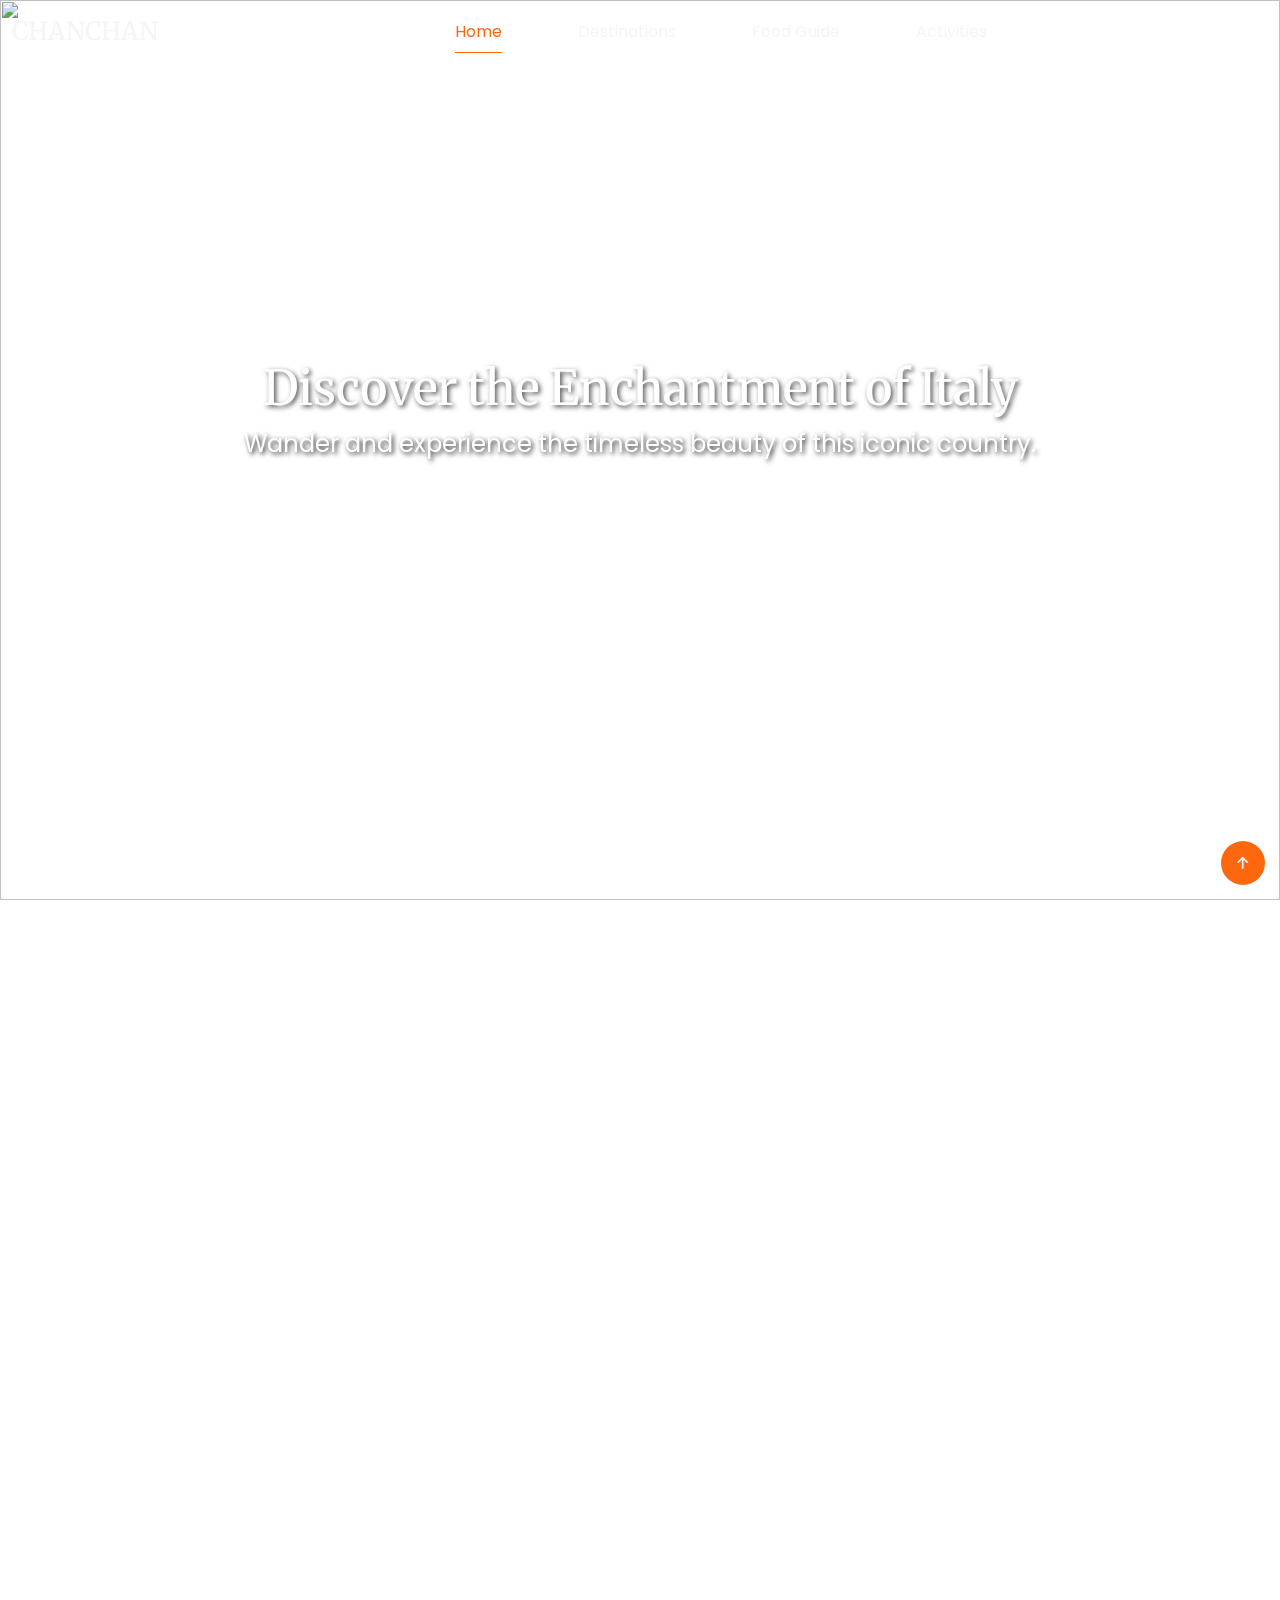
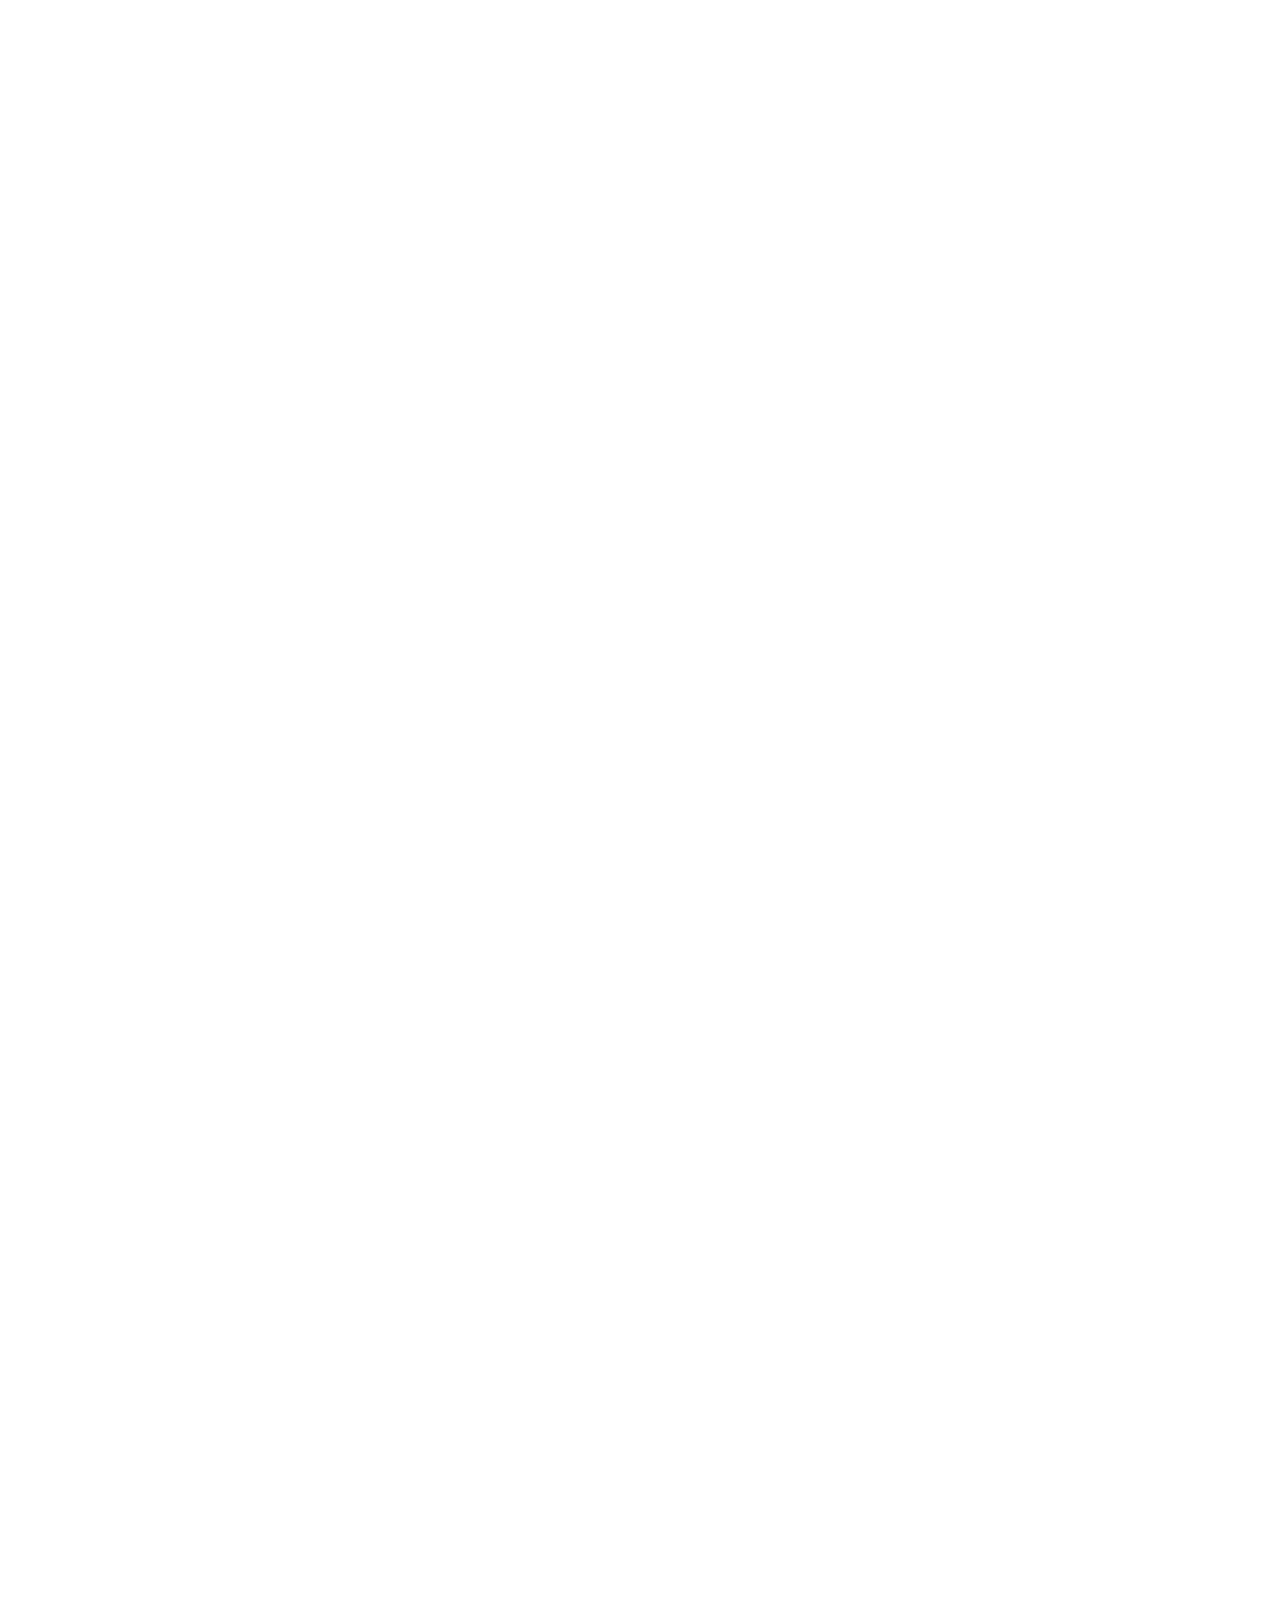
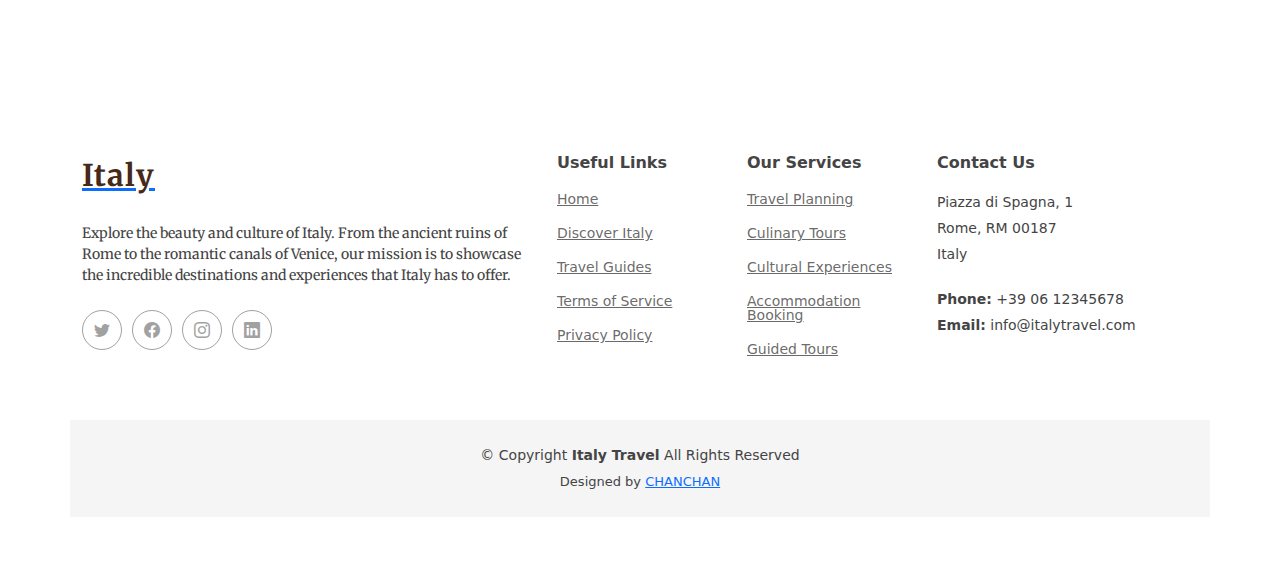
==== index.html @ 45cbcdce "Add files via upload" ====
<html>

<head>
    <meta charset="utf-8">
    <meta http-equiv="X-UA-Compatible" content="IE=edge">
    <title>Italy</title>
    <meta name="viewport" content="width=device-width, initial-scale=1.0">
    <link rel="icon" href="images/icon.png" type="image/x-icon">
    <link href="https://cdn.jsdelivr.net/npm/bootstrap-icons@1.10.5/font/bootstrap-icons.css" rel="stylesheet">
    <link href="https://cdn.jsdelivr.net/npm/bootstrap@5.3.3/dist/css/bootstrap.min.css" rel="stylesheet"
        integrity="sha384-QWTKZyjpPEjISv5WaRU9OFeRpok6YctnYmDr5pNlyT2bRjXh0JMhjY6hW+ALEwIH" crossorigin="anonymous">
    <script src="https://cdn.jsdelivr.net/npm/bootstrap@5.3.3/dist/js/bootstrap.bundle.min.js"
        integrity="sha384-YvpcrYf0tY3lHB60NNkmXc5s9fDVZLESaAA55NDzOxhy9GkcIdslK1eN7N6jIeHz"
        crossorigin="anonymous"></script>
    <link href="style.css" rel="stylesheet">
    <link href="https://cdn.jsdelivr.net/npm/aos@2.3.4/dist/aos.css" rel="stylesheet">
    <script src="https://cdn.jsdelivr.net/npm/aos@2.3.4/dist/aos.js"></script>

</head>

<body>
    <!-- home -->
    <section class="Home" id="Home">
        <div id="carouselExampleIndicators" class="carousel slide" data-aos="fade-in">
            <div class="carousel-indicators">
                <button type="button" data-bs-target="#carouselExampleIndicators" data-bs-slide-to="0" class="active"
                    aria-current="true" aria-label="Slide 1"></button>
                <button type="button" data-bs-target="#carouselExampleIndicators" data-bs-slide-to="1"
                    aria-label="Slide 2"></button>
                <button type="button" data-bs-target="#carouselExampleIndicators" data-bs-slide-to="2"
                    aria-label="Slide 3"></button>
            </div>

            <nav class="navbar navbar-expand-lg navbar-light position-absolute" id="navbar1">
                <div class="container-fluid">
                    <a class="navbar-brand" href="#Home">CHANCHAN</a>
                    <button class="navbar-toggler" onclick="openNav()" id="nav1" type="button" data-bs-toggle="collapse" data-bs-target="#navbarNav"
                        aria-controls="navbarNav" aria-expanded="false" aria-label="Toggle navigation">
                        <span class="navbar-toggler-icon"></span>
                    </button>
                    <div class="collapse navbar-collapse justify-content-center" id="navbarNav">
                        <ul class="navbar-nav">
                            <li class="nav-item">
                                <a class="nav-link active" aria-current="page" href="#Home">Home</a>
                            </li>
                            <li class="nav-item">
                                <a class="nav-link" href="#Destinations">Destinations</a>
                            </li>
                            <li class="nav-item">
                                <a class="nav-link" href="#">Food Guide</a>
                            </li>
                            <li class="nav-item">
                                <a class="nav-link" href="#">Activities</a>
                            </li>
                        </ul>
                    </div>
                </div>
            </nav>

            <div class="carousel-inner">
                <div class="carousel-item active">
                    <img src="images/IMG_1.jpg" class="d-block w-100">
                    <div class="carousel-caption mx-auto">
                        <h1>Discover the Enchantment of Italy</h1>
                        <p>Wander and experience the timeless beauty of this iconic country.</p>
                    </div>
                </div>
                <div class="carousel-item">
                    <img src="images/IMG_2.jpg" class="d-block w-100">
                    <div class="carousel-caption">
                        <h1>Step into History: The Heart of Rome</h1>
                        <p>Explore ancient ruins and immerse yourself in the rich stories of Italy's glorious past.</p>
                    </div>
                </div>
                <div class="carousel-item">
                    <img src="images/IMG_5.jpg" class="d-block w-100">
                    <div class="carousel-caption">
                        <h1>Savor the Flavors of Italy</h1>
                        <p>Italy's iconic waterway offering stunning views of palaces, bridges, and charming architecture.</p>
                    </div>
                </div>
            </div>

            <button class="carousel-control-prev" type="button" data-bs-target="#carouselExampleIndicators"
                data-bs-slide="prev">
                <span class="carousel-control-prev-icon" aria-hidden="true"></span>
                <span class="visually-hidden">Previous</span>
            </button>
            <button class="carousel-control-next" type="button" data-bs-target="#carouselExampleIndicators"
                data-bs-slide="next">
                <span class="carousel-control-next-icon" aria-hidden="true"></span>
                <span class="visually-hidden">Next</span>
            </button>
        </div>
    </section>
    <!-- end home -->
    <!-- about -->
    <section id="about" class="about section my-5" data-aos="fade-up">
        <!-- Section Title -->
        <div class="container section-title">
            <h2>About Us</h2>
            <p>Our commitment to quality and passion for service sets us apart, delivering excellence in all we do.</p>
        </div>

        <div class="container">
            <div class="row gy-4">
                <div class="col-lg-6">
                    <img src="images/slide_1.jpg" class="img-fluid rounded-5" alt="About Us Image">
                </div>
                <div class="col-lg-6 content">
                    <h3>Crafting Exceptional Experiences</h3>
                    <p class="fst-italic">
                        We strive to create memorable experiences by embracing innovation and providing top-quality
                        services.
                    </p>
                    <ul>
                        <li><i class="bi bi-check2-all"></i> <span>Committed to delivering the best service for your
                                needs.</span></li>
                        <li><i class="bi bi-check2-all"></i> <span>Driven by passion, we continuously enhance our
                                offerings.</span></li>
                        <li><i class="bi bi-check2-all"></i> <span>Ensuring satisfaction through our dedicated and
                                personalized approach.</span></li>
                    </ul>
                    <p>
                        With a focus on client satisfaction, we go the extra mile to provide exceptional solutions that
                        exceed expectations.
                    </p>
                </div>
            </div>
        </div>
    </section>
    <!-- End About Section -->
    <!-- destination -->
    <section class="why-us section my-5">
        <div class="container section-title" data-aos="fade-up">
            <h2>Destinations</h2>
            <p>Explore Italy's most captivating destinations, from iconic cities to hidden gems, and discover the beauty
                that awaits at every corner.</p>
        </div>

        <div class="container">

            <div class="row gy-4" data-aos="fade-up" data-aos-delay="100" id="destination">


            </div>

        </div>

    </section>
    <!-- end destination -->
    <!-- service -->
    <section id="services" class="services section light-background my-5">


        <div class="container section-title" data-aos="fade-up">
            <h2>Services</h2>
            <p>Explore Our Services: Discover Italy Like Never Before!</p>
        </div>

        <div class="container">

            <div class="row gy-4" id="services1">

   

            </div>

        </div>
    </section>
    <!--Services Section -->
    <!-- footer -->
    <footer class="footer position-relative light-background">

        <div class="container footer-top">
            <div class="row gy-4">
                <div class="col-lg-5 col-md-12 footer-about">
                    <a href="index.html" class="logo d-flex align-items-center">
                        <span class="sitename">Italy</span>
                    </a>
                    <p>Explore the beauty and culture of Italy. From the ancient ruins of Rome to the romantic canals of
                        Venice, our mission is to showcase the incredible destinations and experiences that Italy has to
                        offer.</p>
                    <div class="social-links d-flex mt-4">
                        <a href="https://twitter.com" target="_blank"><i class="bi bi-twitter"></i></a>
                        <a href="https://facebook.com" target="_blank"><i class="bi bi-facebook"></i></a>
                        <a href="https://instagram.com" target="_blank"><i class="bi bi-instagram"></i></a>
                        <a href="https://linkedin.com" target="_blank"><i class="bi bi-linkedin"></i></a>
                    </div>
                </div>

                <div class="col-lg-2 col-6 footer-links">
                    <h4>Useful Links</h4>
                    <ul>
                        <li><a href="#">Home</a></li>
                        <li><a href="#">Discover Italy</a></li>
                        <li><a href="#">Travel Guides</a></li>
                        <li><a href="#">Terms of Service</a></li>
                        <li><a href="#">Privacy Policy</a></li>
                    </ul>
                </div>

                <div class="col-lg-2 col-6 footer-links">
                    <h4>Our Services</h4>
                    <ul>
                        <li><a href="#">Travel Planning</a></li>
                        <li><a href="#">Culinary Tours</a></li>
                        <li><a href="#">Cultural Experiences</a></li>
                        <li><a href="#">Accommodation Booking</a></li>
                        <li><a href="#">Guided Tours</a></li>
                    </ul>
                </div>

                <div class="col-lg-3 col-md-12 footer-contact text-center text-md-start">
                    <h4>Contact Us</h4>
                    <p>Piazza di Spagna, 1</p>
                    <p>Rome, RM 00187</p>
                    <p>Italy</p>
                    <p class="mt-4"><strong>Phone:</strong> <span>+39 06 12345678</span></p>
                    <p><strong>Email:</strong> <span>info@italytravel.com</span></p>
                </div>

            </div>
        </div>

        <div class="container copyright text-center mt-4">
            <p>© <span>Copyright</span> <strong class="sitename">Italy Travel</strong> <span>All Rights Reserved</span>
            </p>
            <div class="credits">
                Designed by <a href="https://www.facebook.com/tiantiannzz">CHANCHAN</a>
            </div>
        </div>

    </footer>

    <!-- end footer -->
    <a href="#" id="scroll-top" class="scroll-top d-flex align-items-center justify-content-center"><i
            class="bi bi-arrow-up-short"></i></a>

<script src="script.js"></script>
</body>

</html>
---- style.css ----
@import url('https://fonts.googleapis.com/css2?family=Merriweather:ital,wght@0,300;0,400;0,700;0,900;1,300;1,400;1,700;1,900&family=Poppins:wght@300;400;500;600;700&display=swap');

:root {
    --Merriweather: 'Merriweather', serif;
    --Poppins: 'Poppins', sans-serif;
}

body,
html {
    margin: 0;
    padding: 0;
    overflow-x: hidden;
}

.navbar {
    top: 0;
    left: 0;
    width: 100%;
    z-index: 99999;
}

.navbar-brand {
    color: whitesmoke;
    font-family: var(--Merriweather);
    font-size: 25px;
}

.navbar-brand:hover{
  color:#fd680e !important;
}

.nav-item,
.nav-link {
    margin: 0 15px;
    font-family: var(--Poppins);
    color: whitesmoke;
}

.nav-link.active {
    color: #fd680e !important;
    text-decoration: underline;
    text-underline-offset: 15px;
    font-weight: normal;
}

.nav-link:hover {
    color: #fd680e !important;
}

.carousel,
.carousel-inner,
.carousel-item,
.carousel-item img {
    width: 100%;
    height: 100vh;
    object-fit: cover;
}

.carousel-caption {
    position: absolute;
    top: 50%;
    left: 50%;
    bottom: 30%;
    transform: translate(-50%, -50%);
    text-align: center;

    width: 100%;
    padding: 0 15px;
}

.carousel-caption h1 {
    font-size: 3rem;
    color: white;
    text-shadow: 2px 2px 5px rgba(0, 0, 0, 0.7);
    font-family: var(--Merriweather);
}

.carousel-caption p {
    font-size: 1.5rem;
    color: white;
    text-shadow: 2px 2px 5px rgba(0, 0, 0, 0.9);
    font-family: var(--Poppins);
}
@media (max-width: 768px) {
    .carousel-caption h1 {
        font-size: 2rem;
    }

    .carousel-caption p {
        font-size: 1rem;
    }

    .carousel-item {
        height: 70vh;
    }
    .navbar{
      color:#fd680e !important;
    }
    #nav1:hover{
      background-color: #fd680e !important;
    }
}

.h1-bg {
    background-color: #2c3e50;
    width: 100%;
    padding: 2rem 0;
}

.h1-bg h1 {
    color: whitesmoke;
    text-align: center;
    font-size: 2rem;
}

@media (max-width: 768px) {
    .h1-bg h1 {
        font-size: 1.5rem;
    }
}

.about .content h3 {
    font-size: 1.75rem;
    font-weight: 700;
}

.about .content .fst-italic {
    color: color-mix(in srgb, var(--default-color), var(--contrast-color) 50%);
}

.about .content ul {
    list-style: none;
    padding: 0;
}

.about .content ul li {
    padding: 10px 0 0 0;
    display: flex;
}

.about .content ul i {
    color: var(--accent-color);
    margin-right: 0.5rem;
    line-height: 1.2;
    font-size: 1.25rem;
}

.about .content p:last-child {
    margin-bottom: 0;
}

.why-us .card {
    background-color: #ffffff;
    color: #444444;
    box-shadow: 0px 2px 12px rgba(0, 0, 0, 0.1);
    border-radius: 0;
    margin-bottom: 20px;
    border: 0;
    height: 100%;
    position: relative;

}

.why-us .card .img {
    position: relative;
    padding: 0;
    height: 300px;
}

.why-us .img img {
    width: 100%;
    height: 100%;
    object-fit: cover;
}

.why-us .card .icon {
    color: #fd680e;
    background-color: color-mix(in srgb, #fd680e, white 92%);
    border: 4px solid #ffffff;
    width: 72px;
    height: 72px;
    text-align: center;
    position: absolute;
    border-radius: 50%;
    left: calc(50% - 32px);
    bottom: -36px;
    display: flex;
    align-items: center;
    justify-content: center;
    font-size: 28px;
    line-height: 0;
    z-index: 999999;
}

.why-us .card:hover .icon {
    background-color: #fd680e;
    color: #ffff;
}

.why-us .card h2 {
    text-align: center;
    font-weight: 700;
    font-size: 24px;
    padding: 0;
    margin: 50px 0 12px 0;
}

.why-us .card h2 a {
    color: #462918;
}

.why-us .card h2 a:hover {
    color: #fd680e;
}

.why-us .card p {
    font-size: 14px;
    line-height: 24px;
    margin-bottom: 0;
    padding: 0 30px 30px 30px;
}

.section-title {
    text-align: center;
    padding-bottom: 60px;
    position: relative;
}

.section-title h2 {
    font-size: 32px;
    font-weight: 300;
    margin-bottom: 15px;
}

.section-title p {
    margin-bottom: 0;
}

.services .service-item {
    background-color: #ffffff;
    box-shadow: 0px 5px 90px 0px rgba(0, 0, 0, 0.1);
    padding: 60px 30px;
    transition: all ease-in-out 0.3s;
    border-radius: 18px;
    border-bottom: 5px solid #ffffff;
    height: 100%;
}

.services .service-item .icon {
    color: #ffffff;
    background: #fd680e;
    margin: 0;
    width: 64px;
    height: 64px;
    border-radius: 50px;
    display: flex;
    align-items: center;
    justify-content: center;
    margin-bottom: 20px;
    font-size: 28px;
    transition: ease-in-out 0.3s;
}

.services .service-item h3 {
    font-weight: 700;
    margin: 10px 0 15px 0;
    font-size: 22px;
    transition: ease-in-out 0.3s;
    color: #444444;
    ;
}

.services .service-item p {
    line-height: 24px;
    font-size: 14px;
    margin-bottom: 0;
}

@media (min-width: 1365px) {
    .services .service-item:hover {
        transform: translateY(-10px);
        border-color: #fd680e;
    }

    .services .service-item:hover h3 {
        color: #fd680e;
    }
}

.carousel-control-prev:hover .carousel-control-prev-icon,
.carousel-control-next:hover .carousel-control-next-icon {
    filter: invert(54%) sepia(89%) saturate(6463%) hue-rotate(359deg) brightness(99%) contrast(109%);
    transition: all 0.3s ease;
}
.footer {
    color:#444444;
    background-color: #ffffff;
    font-size: 14px;
    padding-bottom: 50px;
    position: relative;
  }
  
  .footer .footer-top {
    padding-top: 50px;
  }
  
  .footer .footer-about .logo {
    margin-bottom: 25px;
  }
  
  .footer .footer-about .logo img {
    max-height: 40px;
    margin-right: 6px;
  }
  
  .footer .footer-about .logo span {
    color: #462918;
    font-size: 30px;
    font-weight: 700;
    letter-spacing: 1px;
    font-family: var(--Merriweather);
  }
  
  .footer .footer-about p {
    font-size: 14px;
    font-family: var(--Merriweather);
  }
  
  .footer .social-links a {
    display: flex;
    align-items: center;
    justify-content: center;
    width: 40px;
    height: 40px;
    border-radius: 50%;
    border: 1px solid color-mix(in srgb, #444444, transparent 50%);
    font-size: 16px;
    color: color-mix(in srgb, #444444, transparent 50%);
    margin-right: 10px;
    transition: 0.3s;
  }
  
  .footer .social-links a:hover {
    color: #fd680e;
    border-color: #fd680e;
  }
  
  .footer h4 {
    font-size: 16px;
    font-weight: bold;
    position: relative;
    padding-bottom: 12px;
  }
  
  .footer .footer-links {
    margin-bottom: 30px;
  }
  
  .footer .footer-links ul {
    list-style: none;
    padding: 0;
    margin: 0;
  }
  
  .footer .footer-links ul i {
    padding-right: 2px;
    font-size: 12px;
    line-height: 0;
  }
  
  .footer .footer-links ul li {
    padding: 10px 0;
    display: flex;
    align-items: center;
  }
  
  .footer .footer-links ul li:first-child {
    padding-top: 0;
  }
  
  .footer .footer-links ul a {
    color: color-mix(in srgb, #444444, transparent 20%);
    display: inline-block;
    line-height: 1;
  }
  
  .footer .footer-links ul a:hover {
    color: #fd680e;
  }
  
  .footer .footer-contact p {
    margin-bottom: 5px;
  }
  
  .footer .copyright {
    padding-top: 25px;
    padding-bottom: 25px;
    background-color: color-mix(in srgb, #444444, transparent 95%);
  }
  
  .footer .copyright p {
    margin-bottom: 0;
  }
  
  .footer .credits {
    margin-top: 6px;
    font-size: 13px;
  }
  .footer .credits a:hover{
    color: #fd680e;
  }
  .scroll-top {
    position: fixed;
    right: 15px;
    bottom: 15px;
    z-index: 99999;
    background-color: #fd680e;
    width: 44px;
    height: 44px;
    border-radius: 50px;
    transition: all 0.4s;
  }
  
  .scroll-top i {
    font-size: 24px;
    color: #ffffff; 
    line-height: 0;
  }
  
  .scroll-top:hover {
    background-color: color-mix(in srgb, #fd680e, transparent 20%);
    color: var(--contrast-color);
  }
  
  .scroll-top.active {
    visibility: visible;
    opacity: 1;
    bottom: 15px;
  }
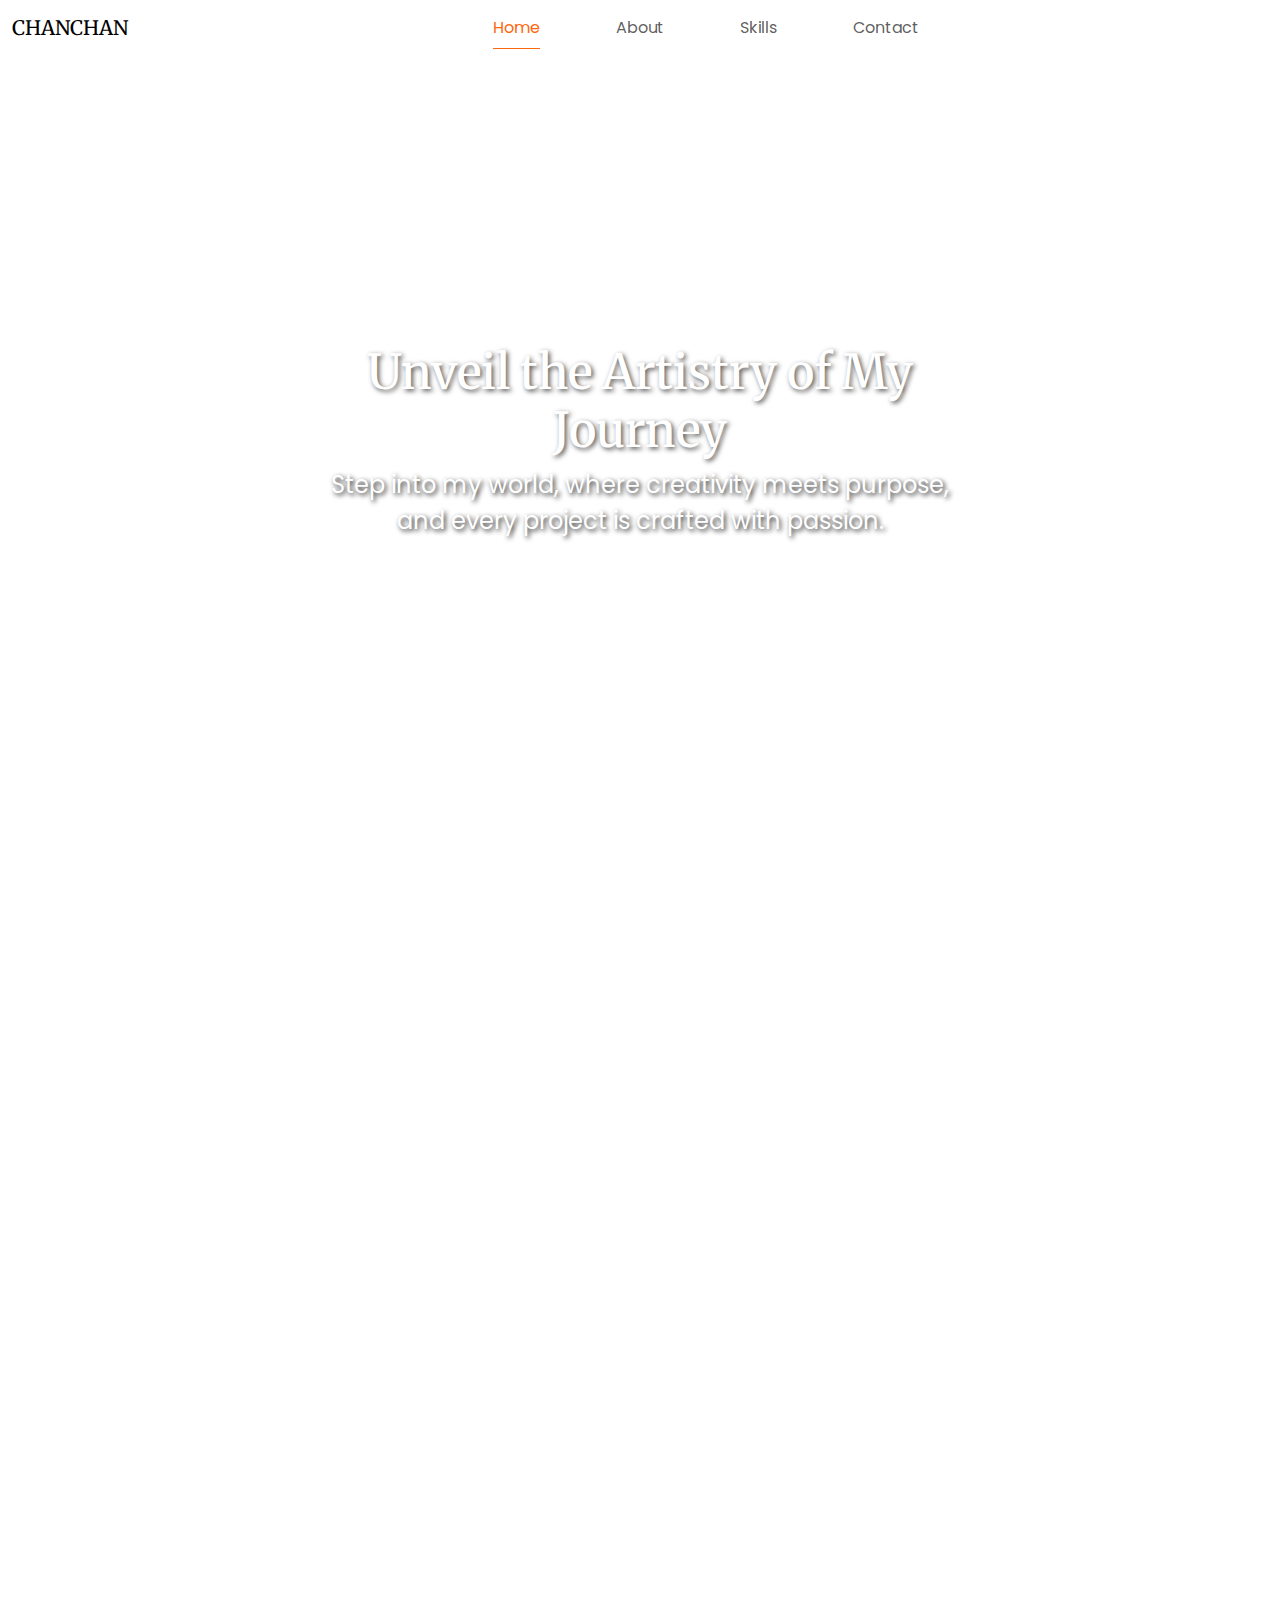
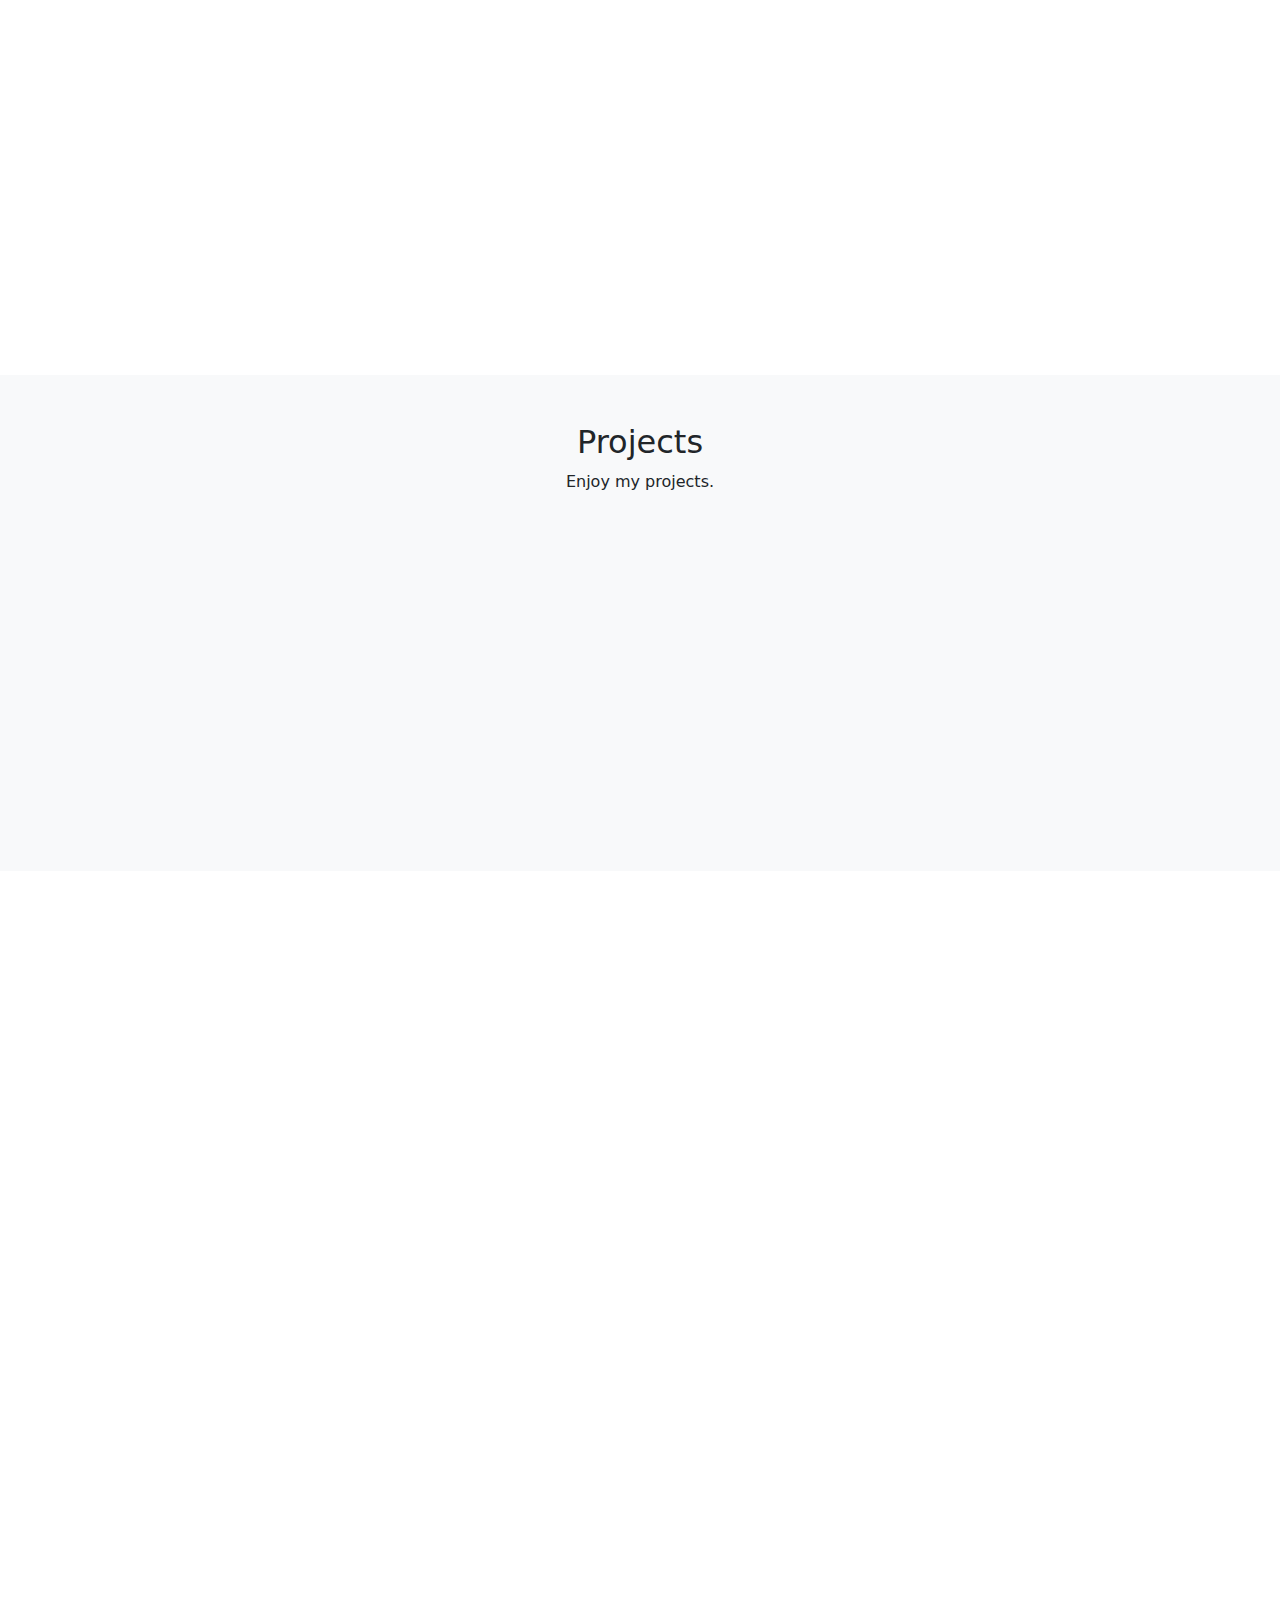
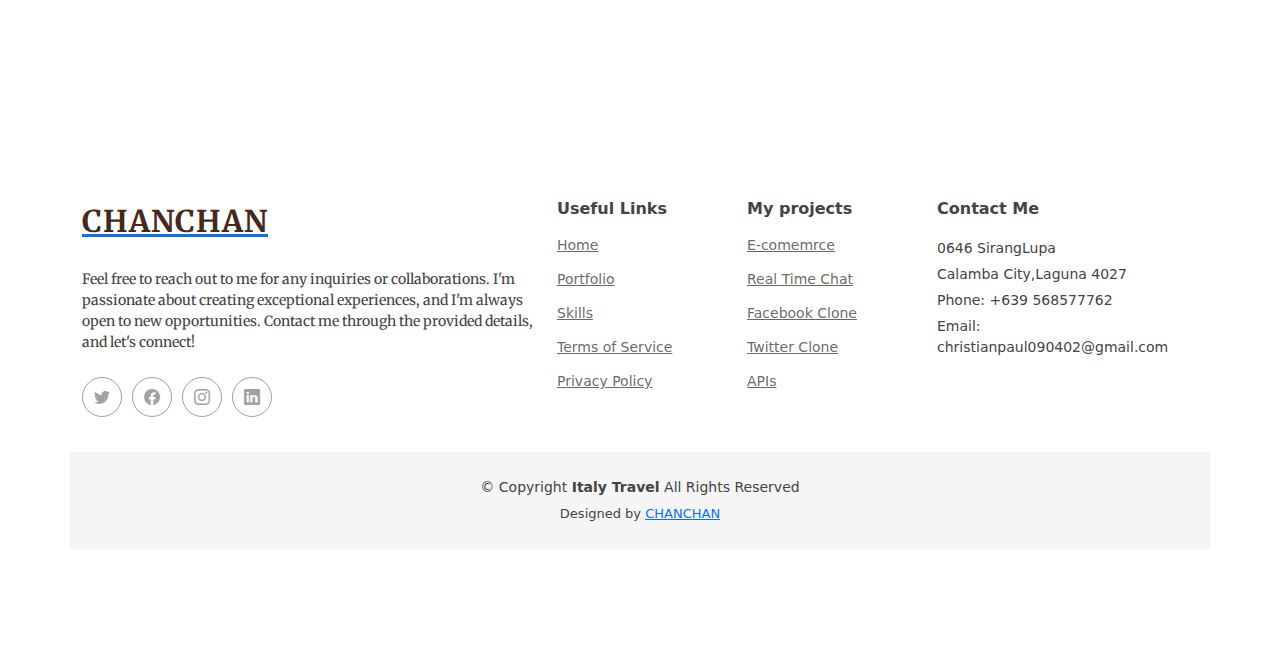
==== commit 6fd7c764: "Update index.html" ====
--- a/index.html
+++ b/index.html
@@ -1,243 +1,628 @@
-<html>
-
-<head>
-    <meta charset="utf-8">
-    <meta http-equiv="X-UA-Compatible" content="IE=edge">
-    <title>Italy</title>
-    <meta name="viewport" content="width=device-width, initial-scale=1.0">
-    <link rel="icon" href="images/icon.png" type="image/x-icon">
-    <link href="https://cdn.jsdelivr.net/npm/bootstrap-icons@1.10.5/font/bootstrap-icons.css" rel="stylesheet">
-    <link href="https://cdn.jsdelivr.net/npm/bootstrap@5.3.3/dist/css/bootstrap.min.css" rel="stylesheet"
-        integrity="sha384-QWTKZyjpPEjISv5WaRU9OFeRpok6YctnYmDr5pNlyT2bRjXh0JMhjY6hW+ALEwIH" crossorigin="anonymous">
-    <script src="https://cdn.jsdelivr.net/npm/bootstrap@5.3.3/dist/js/bootstrap.bundle.min.js"
-        integrity="sha384-YvpcrYf0tY3lHB60NNkmXc5s9fDVZLESaAA55NDzOxhy9GkcIdslK1eN7N6jIeHz"
-        crossorigin="anonymous"></script>
-    <link href="style.css" rel="stylesheet">
-    <link href="https://cdn.jsdelivr.net/npm/aos@2.3.4/dist/aos.css" rel="stylesheet">
-    <script src="https://cdn.jsdelivr.net/npm/aos@2.3.4/dist/aos.js"></script>
-
-</head>
-
-<body>
-    <!-- home -->
-    <section class="Home" id="Home">
-        <div id="carouselExampleIndicators" class="carousel slide" data-aos="fade-in">
-            <div class="carousel-indicators">
-                <button type="button" data-bs-target="#carouselExampleIndicators" data-bs-slide-to="0" class="active"
-                    aria-current="true" aria-label="Slide 1"></button>
-                <button type="button" data-bs-target="#carouselExampleIndicators" data-bs-slide-to="1"
-                    aria-label="Slide 2"></button>
-                <button type="button" data-bs-target="#carouselExampleIndicators" data-bs-slide-to="2"
-                    aria-label="Slide 3"></button>
-            </div>
-
-            <nav class="navbar navbar-expand-lg navbar-light position-absolute" id="navbar1">
-                <div class="container-fluid">
-                    <a class="navbar-brand" href="#Home">CHANCHAN</a>
-                    <button class="navbar-toggler" onclick="openNav()" id="nav1" type="button" data-bs-toggle="collapse" data-bs-target="#navbarNav"
-                        aria-controls="navbarNav" aria-expanded="false" aria-label="Toggle navigation">
-                        <span class="navbar-toggler-icon"></span>
-                    </button>
-                    <div class="collapse navbar-collapse justify-content-center" id="navbarNav">
-                        <ul class="navbar-nav">
-                            <li class="nav-item">
-                                <a class="nav-link active" aria-current="page" href="#Home">Home</a>
-                            </li>
-                            <li class="nav-item">
-                                <a class="nav-link" href="#Destinations">Destinations</a>
-                            </li>
-                            <li class="nav-item">
-                                <a class="nav-link" href="#">Food Guide</a>
-                            </li>
-                            <li class="nav-item">
-                                <a class="nav-link" href="#">Activities</a>
-                            </li>
-                        </ul>
-                    </div>
-                </div>
-            </nav>
-
-            <div class="carousel-inner">
-                <div class="carousel-item active">
-                    <img src="images/IMG_1.jpg" class="d-block w-100">
-                    <div class="carousel-caption mx-auto">
-                        <h1>Discover the Enchantment of Italy</h1>
-                        <p>Wander and experience the timeless beauty of this iconic country.</p>
-                    </div>
-                </div>
-                <div class="carousel-item">
-                    <img src="images/IMG_2.jpg" class="d-block w-100">
-                    <div class="carousel-caption">
-                        <h1>Step into History: The Heart of Rome</h1>
-                        <p>Explore ancient ruins and immerse yourself in the rich stories of Italy's glorious past.</p>
-                    </div>
-                </div>
-                <div class="carousel-item">
-                    <img src="images/IMG_5.jpg" class="d-block w-100">
-                    <div class="carousel-caption">
-                        <h1>Savor the Flavors of Italy</h1>
-                        <p>Italy's iconic waterway offering stunning views of palaces, bridges, and charming architecture.</p>
-                    </div>
-                </div>
-            </div>
-
-            <button class="carousel-control-prev" type="button" data-bs-target="#carouselExampleIndicators"
-                data-bs-slide="prev">
-                <span class="carousel-control-prev-icon" aria-hidden="true"></span>
-                <span class="visually-hidden">Previous</span>
-            </button>
-            <button class="carousel-control-next" type="button" data-bs-target="#carouselExampleIndicators"
-                data-bs-slide="next">
-                <span class="carousel-control-next-icon" aria-hidden="true"></span>
-                <span class="visually-hidden">Next</span>
-            </button>
-        </div>
-    </section>
-    <!-- end home -->
-    <!-- about -->
-    <section id="about" class="about section my-5" data-aos="fade-up">
-        <!-- Section Title -->
-        <div class="container section-title">
-            <h2>About Us</h2>
-            <p>Our commitment to quality and passion for service sets us apart, delivering excellence in all we do.</p>
-        </div>
-
-        <div class="container">
-            <div class="row gy-4">
-                <div class="col-lg-6">
-                    <img src="images/slide_1.jpg" class="img-fluid rounded-5" alt="About Us Image">
-                </div>
-                <div class="col-lg-6 content">
-                    <h3>Crafting Exceptional Experiences</h3>
-                    <p class="fst-italic">
-                        We strive to create memorable experiences by embracing innovation and providing top-quality
-                        services.
-                    </p>
-                    <ul>
-                        <li><i class="bi bi-check2-all"></i> <span>Committed to delivering the best service for your
-                                needs.</span></li>
-                        <li><i class="bi bi-check2-all"></i> <span>Driven by passion, we continuously enhance our
-                                offerings.</span></li>
-                        <li><i class="bi bi-check2-all"></i> <span>Ensuring satisfaction through our dedicated and
-                                personalized approach.</span></li>
-                    </ul>
-                    <p>
-                        With a focus on client satisfaction, we go the extra mile to provide exceptional solutions that
-                        exceed expectations.
-                    </p>
-                </div>
-            </div>
-        </div>
-    </section>
-    <!-- End About Section -->
-    <!-- destination -->
-    <section class="why-us section my-5">
-        <div class="container section-title" data-aos="fade-up">
-            <h2>Destinations</h2>
-            <p>Explore Italy's most captivating destinations, from iconic cities to hidden gems, and discover the beauty
-                that awaits at every corner.</p>
-        </div>
-
-        <div class="container">
-
-            <div class="row gy-4" data-aos="fade-up" data-aos-delay="100" id="destination">
-
-
-            </div>
-
-        </div>
-
-    </section>
-    <!-- end destination -->
-    <!-- service -->
-    <section id="services" class="services section light-background my-5">
-
-
-        <div class="container section-title" data-aos="fade-up">
-            <h2>Services</h2>
-            <p>Explore Our Services: Discover Italy Like Never Before!</p>
-        </div>
-
-        <div class="container">
-
-            <div class="row gy-4" id="services1">
-
-   
-
-            </div>
-
-        </div>
-    </section>
-    <!--Services Section -->
-    <!-- footer -->
-    <footer class="footer position-relative light-background">
-
-        <div class="container footer-top">
-            <div class="row gy-4">
-                <div class="col-lg-5 col-md-12 footer-about">
-                    <a href="index.html" class="logo d-flex align-items-center">
-                        <span class="sitename">Italy</span>
-                    </a>
-                    <p>Explore the beauty and culture of Italy. From the ancient ruins of Rome to the romantic canals of
-                        Venice, our mission is to showcase the incredible destinations and experiences that Italy has to
-                        offer.</p>
-                    <div class="social-links d-flex mt-4">
-                        <a href="https://twitter.com" target="_blank"><i class="bi bi-twitter"></i></a>
-                        <a href="https://facebook.com" target="_blank"><i class="bi bi-facebook"></i></a>
-                        <a href="https://instagram.com" target="_blank"><i class="bi bi-instagram"></i></a>
-                        <a href="https://linkedin.com" target="_blank"><i class="bi bi-linkedin"></i></a>
-                    </div>
-                </div>
-
-                <div class="col-lg-2 col-6 footer-links">
-                    <h4>Useful Links</h4>
-                    <ul>
-                        <li><a href="#">Home</a></li>
-                        <li><a href="#">Discover Italy</a></li>
-                        <li><a href="#">Travel Guides</a></li>
-                        <li><a href="#">Terms of Service</a></li>
-                        <li><a href="#">Privacy Policy</a></li>
-                    </ul>
-                </div>
-
-                <div class="col-lg-2 col-6 footer-links">
-                    <h4>Our Services</h4>
-                    <ul>
-                        <li><a href="#">Travel Planning</a></li>
-                        <li><a href="#">Culinary Tours</a></li>
-                        <li><a href="#">Cultural Experiences</a></li>
-                        <li><a href="#">Accommodation Booking</a></li>
-                        <li><a href="#">Guided Tours</a></li>
-                    </ul>
-                </div>
-
-                <div class="col-lg-3 col-md-12 footer-contact text-center text-md-start">
-                    <h4>Contact Us</h4>
-                    <p>Piazza di Spagna, 1</p>
-                    <p>Rome, RM 00187</p>
-                    <p>Italy</p>
-                    <p class="mt-4"><strong>Phone:</strong> <span>+39 06 12345678</span></p>
-                    <p><strong>Email:</strong> <span>info@italytravel.com</span></p>
-                </div>
-
-            </div>
-        </div>
-
-        <div class="container copyright text-center mt-4">
-            <p>© <span>Copyright</span> <strong class="sitename">Italy Travel</strong> <span>All Rights Reserved</span>
-            </p>
-            <div class="credits">
-                Designed by <a href="https://www.facebook.com/tiantiannzz">CHANCHAN</a>
-            </div>
-        </div>
-
-    </footer>
-
-    <!-- end footer -->
-    <a href="#" id="scroll-top" class="scroll-top d-flex align-items-center justify-content-center"><i
-            class="bi bi-arrow-up-short"></i></a>
-
-<script src="script.js"></script>
-</body>
-
-</html>+<html>
+
+<head>
+  <meta charset="utf-8">
+  <meta http-equiv="X-UA-Compatible" content="IE=edge">
+  <title>CHANCHAN Portfolio</title>
+  <meta name="viewport" content="width=device-width, initial-scale=1.0">
+  <link rel="icon" href="images/favicon.ico" type="image/x-icon">
+  <link href="https://cdn.jsdelivr.net/npm/bootstrap-icons@1.10.5/font/bootstrap-icons.css" rel="stylesheet">
+  <link href="https://cdn.jsdelivr.net/npm/bootstrap@5.3.3/dist/css/bootstrap.min.css" rel="stylesheet"
+    integrity="sha384-QWTKZyjpPEjISv5WaRU9OFeRpok6YctnYmDr5pNlyT2bRjXh0JMhjY6hW+ALEwIH" crossorigin="anonymous">
+  <script src="https://cdn.jsdelivr.net/npm/bootstrap@5.3.3/dist/js/bootstrap.bundle.min.js"
+    integrity="sha384-YvpcrYf0tY3lHB60NNkmXc5s9fDVZLESaAA55NDzOxhy9GkcIdslK1eN7N6jIeHz"
+    crossorigin="anonymous"></script>
+  <link href="style.css" rel="stylesheet">
+  <link href="https://cdn.jsdelivr.net/npm/aos@2.3.4/dist/aos.css" rel="stylesheet">
+  <script src="https://cdn.jsdelivr.net/npm/aos@2.3.4/dist/aos.js"></script>
+
+  <style>
+    @import url('https://fonts.googleapis.com/css2?family=Merriweather:ital,wght@0,300;0,400;0,700;0,900;1,300;1,400;1,700;1,900&family=Poppins:wght@300;400;500;600;700&display=swap');
+
+    :root {
+      --Merriweather: 'Merriweather', serif;
+      --Poppins: 'Poppins', sans-serif;
+    }
+
+    body,
+    html {
+      margin: 0;
+      padding: 0;
+      overflow-x: hidden;
+    }
+
+    .navbar {
+      top: 0;
+      left: 0;
+      width: 100%;
+      z-index: 99999;
+    }
+
+    .navbar-brand {
+      color: whitesmoke;
+      font-family: var(--Merriweather);
+      font-size: 25px;
+    }
+
+    .navbar-brand:hover {
+      color: #fd680e !important;
+    }
+
+    .nav-item,
+    .nav-link {
+      margin: 0 15px;
+      font-family: var(--Poppins);
+      color: whitesmoke;
+    }
+
+    .nav-link.active {
+      color: #fd680e !important;
+      text-decoration: underline;
+      text-underline-offset: 15px;
+      font-weight: normal;
+    }
+
+    .nav-link:hover {
+      color: #fd680e !important;
+    }
+
+    .background-section {
+      width: 100%;
+      height: 100vh;
+      background: url('images/IMG_1.jpg') no-repeat center center/cover;
+      position: relative;
+    }
+
+    .background-caption {
+      position: absolute;
+      top: 50%;
+      left: 50%;
+      transform: translate(-50%, -50%);
+      text-align: center;
+    }
+
+    .background-caption h1 {
+      font-size: 3rem;
+      color: white;
+      text-shadow: 2px 2px 5px rgba(0, 0, 0, 0.7);
+      font-family: var(--Merriweather);
+    }
+
+    .background-caption p {
+      font-size: 1.5rem;
+      color: white;
+      text-shadow: 2px 2px 5px rgba(0, 0, 0, 0.9);
+      font-family: var(--Poppins);
+    }
+
+    @media (max-width: 768px) {
+      .background-caption h1 {
+        font-size: 1.3rem;
+      }
+
+      .background-caption p {
+        font-size: 0.8rem;
+      }
+
+      .navbar {
+        color: #fd680e !important;
+      }
+
+      #nav1:hover {
+        background-color: #2c3e50;
+        border: none;
+      }
+    }
+
+    .h1-bg {
+      background-color: #2c3e50;
+      width: 100%;
+      padding: 2rem 0;
+    }
+
+    .h1-bg h1 {
+      color: whitesmoke;
+      text-align: center;
+      font-size: 2rem;
+    }
+
+    @media (max-width: 768px) {
+      .h1-bg h1 {
+        font-size: 1.5rem;
+      }
+    }
+
+    .portfolio .portfolio-filters {
+      padding: 0;
+      margin: 0 auto 20px auto;
+      list-style: none;
+      text-align: center;
+    }
+
+    .portfolio .portfolio-filters li {
+      cursor: pointer;
+      display: inline-block;
+      padding: 0;
+      font-size: 18px;
+      font-weight: 500;
+      margin: 0 10px;
+      line-height: 1;
+      margin-bottom: 5px;
+      transition: all 0.3s ease-in-out;
+    }
+
+    .portfolio .portfolio-filters li:hover,
+    .portfolio .portfolio-filters li.filter-active {
+      color: #b8a07e;
+    }
+
+    .portfolio .portfolio-filters li:first-child {
+      margin-left: 0;
+    }
+
+    .portfolio .portfolio-filters li:last-child {
+      margin-right: 0;
+    }
+
+    @media (max-width: 575px) {
+      .portfolio .portfolio-filters li {
+        font-size: 14px;
+        margin: 0 5px;
+      }
+    }
+
+    .portfolio .portfolio-content {
+      position: relative;
+      overflow: hidden;
+    }
+
+    .portfolio .portfolio-content img {
+      transition: 0.3s;
+    }
+
+    .portfolio .portfolio-content .portfolio-info {
+      opacity: 0;
+      position: absolute;
+      inset: 0;
+      z-index: 3;
+      transition: all ease-in-out 0.3s;
+      background: rgba(0, 0, 0, 0.6);
+      padding: 15px;
+    }
+
+    .portfolio .portfolio-content .portfolio-info h4 {
+      font-size: 14px;
+      padding: 5px 10px;
+      font-weight: 400;
+      color: #ffffff;
+      display: inline-block;
+      background-color: #b8a07e;
+    }
+
+    .portfolio .portfolio-content .portfolio-info p {
+      position: absolute;
+      bottom: 10px;
+      text-align: center;
+      display: inline-block;
+      left: 0;
+      right: 0;
+      font-size: 16px;
+      font-weight: 600;
+      color: rgba(255, 255, 255, 0.8);
+    }
+
+    .portfolio .portfolio-content .portfolio-info .preview-link,
+    .portfolio .portfolio-content .portfolio-info .details-link {
+      position: absolute;
+      left: calc(50% - 40px);
+      font-size: 26px;
+      top: calc(50% - 14px);
+      color: #fff;
+      transition: 0.3s;
+      line-height: 1.2;
+    }
+
+    .portfolio .portfolio-content .portfolio-info .preview-link:hover,
+    .portfolio .portfolio-content .portfolio-info .details-link:hover {
+      color: #b8a07e;
+    }
+
+    .portfolio .portfolio-content .portfolio-info .details-link {
+      left: 50%;
+      font-size: 34px;
+      line-height: 0;
+    }
+
+    .portfolio .portfolio-content:hover .portfolio-info {
+      opacity: 1;
+    }
+
+    .portfolio .portfolio-content:hover img {
+      transform: scale(1.1);
+    }
+  </style>
+</head>
+
+<body>
+  <!-- Home section with static background -->
+  <section class="Home" id="Home">
+    <div class="background-section">
+      <nav class="navbar navbar-expand-lg navbar-light position-absolute" id="navbar1">
+        <div class="container-fluid">
+          <a class="navbar-brand" href="#Home">CHANCHAN</a>
+          <button class="navbar-toggler" onclick="openNav()" id="nav1" type="button" data-bs-toggle="collapse"
+            data-bs-target="#navbarNav" aria-controls="navbarNav" aria-expanded="false" aria-label="Toggle navigation">
+            <span class="navbar-toggler-icon"></span>
+          </button>
+          <div class="collapse navbar-collapse justify-content-center" id="navbarNav">
+            <ul class="navbar-nav">
+              <li class="nav-item">
+                <a class="nav-link active" aria-current="page" href="#Home">Home</a>
+              </li>
+              <li class="nav-item">
+                <a class="nav-link" href="#about">About</a>
+              </li>
+              <li class="nav-item">
+                <a class="nav-link" href="#skills">Skills</a>
+              </li>
+              <li class="nav-item">
+                <a class="nav-link" href="#contact">Contact</a>
+              </li>
+            </ul>
+          </div>
+        </div>
+      </nav>
+
+     <div class="background-caption mx-auto">
+        <h1>Unveil the Artistry of My Journey</h1>
+        <p>Step into my world, where creativity meets purpose, and every project is crafted with passion.</p>
+    </div>
+
+    </div>
+  </section>
+  <!-- about -->
+
+  <!-- About Section -->
+  <section id="about" class="about section bg-light p-5" data-aos="fade-up" data-aos-delay="100">
+    <div class="container text-center py-5">
+      <h2>About</h2>
+      <p>Driven by curiosity and creativity, I bring unique perspectives and dedicated solutions to each project I take on.</p>
+    </div>
+
+    <div class="container">
+      <div class="row gy-4 justify-content-center">
+        <div class="col-lg-4 text-center">
+          <img src="images/chanchannnnn.jpg" class="img-fluid rounded-circle shadow-sm" alt="Profile"
+            style="max-width: 250px;">
+        </div>
+        <div class="col-lg-8">
+          <h2 class="fw-bold">UI/UX Designer &amp; Web Developer.</h2>
+          <p class="fst-italic py-3">>Passionate about innovation and design, I strive to blend creativity with impact in everything I do.</p>
+          <div class="row">
+            <div class="col-lg-6">
+              <ul class="list-unstyled">
+                <li><i class="bi bi-chevron-right text-primary"></i> <strong>Birthday:</strong> <span>4 September 2002
+                  </span></li>
+                <li><i class="bi bi-chevron-right text-primary"></i> <strong>Website:</strong>
+                  <span>chanchan.elementfx.com</span>
+                </li>
+                <li><i class="bi bi-chevron-right text-primary"></i> <strong>Phone:</strong> <span>+639 568577762</span>
+                </li>
+                <li><i class="bi bi-chevron-right text-primary"></i> <strong>City:</strong> <span>Calamba City,
+                    Laguna</span></li>
+              </ul>
+            </div>
+            <div class="col-lg-6">
+              <ul class="list-unstyled">
+                <li><i class="bi bi-chevron-right text-primary"></i> <strong>Age:</strong> <span>22</span></li>
+                <li><i class="bi bi-chevron-right text-primary"></i> <strong>Degree:</strong> <span>N/a</span></li>
+                <li><i class="bi bi-chevron-right text-primary"></i> <strong>Email:</strong>
+                  <span>christianpaul090402@gmail.com</span>
+                </li>
+                <li><i class="bi bi-chevron-right text-primary"></i> <strong>Dream Job:</strong> <span>Web
+                    Developer</span></li>
+              </ul>
+            </div>
+          </div>
+          <p class="py-3">Crafting digital experiences, one line of code at a time.</p>
+        </div>
+      </div>
+    </div>
+  </section>
+
+  <!-- Skills Section -->
+  <section id="skills" class="skills section p-5" data-aos="fade-up">
+    <div class="container text-center py-5">
+      <h2>Skills</h2>
+      <p>Passionate web developer with a focus on creating responsive, user-friendly websites. Skilled in front-end and
+        back-end technologies, I bring ideas to life through clean, efficient code and a keen eye for design.</p>
+    </div>
+
+    <div class="container">
+      <div class="row gy-4">
+        <div class="col-lg-6">
+          <div class="mb-3" data-aos="fade-up" data-aos-delay="100">
+            <div class="d-flex justify-content-between">
+              <span>HTML</span>
+              <span>100%</span>
+            </div>
+            <div class="progress">
+              <div class="progress-bar bg-warning" role="progressbar" style="width: 100%;" aria-valuenow="100"
+                aria-valuemin="0" aria-valuemax="100"></div>
+            </div>
+          </div>
+
+          <div class="mb-3" data-aos="fade-up" data-aos-delay="200">
+            <div class="d-flex justify-content-between">
+              <span>CSS</span>
+              <span>90%</span>
+            </div>
+            <div class="progress">
+              <div class="progress-bar bg-warning" role="progressbar" style="width: 90%;" aria-valuenow="90"
+                aria-valuemin="0" aria-valuemax="100"></div>
+            </div>
+          </div>
+
+          <div class="mb-3" data-aos="fade-up" data-aos-delay="300">
+            <div class="d-flex justify-content-between">
+              <span>JavaScript</span>
+              <span>75%</span>
+            </div>
+            <div class="progress">
+              <div class="progress-bar bg-warning" role="progressbar" style="width: 75%;" aria-valuenow="75"
+                aria-valuemin="0" aria-valuemax="100"></div>
+            </div>
+          </div>
+        </div>
+
+        <div class="col-lg-6">
+          <div class="mb-3" data-aos="fade-up" data-aos-delay="400">
+            <div class="d-flex justify-content-between">
+              <span>PHP</span>
+              <span>80%</span>
+            </div>
+            <div class="progress">
+              <div class="progress-bar bg-warning" role="progressbar" style="width: 80%;" aria-valuenow="80"
+                aria-valuemin="0" aria-valuemax="100"></div>
+            </div>
+          </div>
+
+          <div class="mb-3" data-aos="fade-up" data-aos-delay="500">
+            <div class="d-flex justify-content-between">
+              <span>WordPress/CMS</span>
+              <span>90%</span>
+            </div>
+            <div class="progress">
+              <div class="progress-bar bg-warning" role="progressbar" style="width: 90%;" aria-valuenow="90"
+                aria-valuemin="0" aria-valuemax="100"></div>
+            </div>
+          </div>
+
+          <div class="mb-3" data-aos="fade-up" data-aos-delay="600">
+            <div class="d-flex justify-content-between">
+              <span>Photoshop</span>
+              <span>55%</span>
+            </div>
+            <div class="progress">
+              <div class="progress-bar bg-warning" role="progressbar" style="width: 55%;" aria-valuenow="55"
+                aria-valuemin="0" aria-valuemax="100"></div>
+            </div>
+          </div>
+        </div>
+      </div>
+    </div>
+
+  </section>
+  <section id="portfolio" class="portfolio section bg-light pb-5">
+
+    <!-- Section Title -->
+    <div class="container text-center py-5">
+      <h2>Projects</h2>
+      <p>Enjoy my projects.</p>
+    </div>
+
+    <div class="container">
+
+      <div class="isotope-layout" data-default-filter="*" data-layout="masonry" data-sort="original-order">
+
+        <ul class="portfolio-filters " data-aos="fade-up" data-aos-delay="100">
+          <li data-filter="*" class="filter-active">All</li>
+          <li data-filter="filter-app">App</li>
+          <li data-filter="filter-web">Web</li>
+          <li data-filter="filter-webapp">Webapp</li>
+        </ul>
+
+        <div class="row gy-4 isotope-container" data-aos="fade-up" data-aos-delay="200" id="row">
+
+
+
+        </div>
+
+      </div>
+
+    </div>
+
+  </section><!-- /Portfolio Section -->
+
+  <!-- Modal -->
+  <div class="modal fade" id="portfolioModal" tabindex="-1" aria-labelledby="portfolioModalLabel" aria-hidden="true">
+    <div class="modal-dialog modal-lg h-100" >
+      <div class="modal-content">
+        <div class="modal-header" id="header">
+        
+        </div>
+        <div class="modal-body mx-auto">
+          <img id="modalImage" src="" style="max-height: 700px;" class="img-fluid mx-auto" alt="Portfolio Image">
+        </div>
+      </div>
+    </div>
+  </div>
+
+  <!-- ito ay contact -->
+  <section id="contact" class="contact section py-5">
+    <!-- Section Title -->
+    <div class="container section-title text-center mb-5" data-aos="fade-up">
+        <h2>Contact</h2>
+        <p>Feel free to reach out to me for any inquiries or collaborations.</p>
+    </div><!-- End Section Title -->
+
+    <div class="container" id="huwaw"  data-aos="fade-up" data-aos-delay="100">
+      <div class="row justify-content-center mb-5" data-aos="fade-up" data-aos-delay="200">
+          <div class="col-lg-4 col-md-6">
+              <div class="info-item d-flex align-items-center">
+                  <i class="bi bi-geo-alt"></i>
+                  <div>
+                      <h6>Address</h6>
+                      <p>0646 Sirang Lupa Calamba City, Laguna</p>
+                  </div>
+              </div>
+          </div>
+
+          <div class="col-lg-4 col-md-6">
+              <div class="info-item d-flex align-items-center">
+                  <i class="bi bi-telephone"></i>
+                  <div>
+                      <h6>Call</h6>
+                      <p>+639  568577762</p>
+                  </div>
+              </div>
+          </div>
+
+          <div class="col-lg-4 col-md-6">
+              <div class="info-item d-flex align-items-center">
+                  <i class="bi bi-envelope"></i>
+                  <div>
+                      <h6>Email</h6>
+                      <p>christianpaul090402@gmail.com</p>
+                  </div>
+              </div>
+          </div>
+      </div>
+
+        <form action="forms/contact.php" method="post" class="php-email-form" data-aos="fade-up" data-aos-delay="300">
+            <div class="row gy-3">
+                <div class="col-md-6">
+                    <input type="text" name="name" class="form-control" placeholder="Your Name" required>
+                </div>
+                <div class="col-md-6">
+                    <input type="email" class="form-control" name="email" placeholder="Your Email" required>
+                </div>
+                <div class="col-md-12">
+                    <input type="text" class="form-control" name="subject" placeholder="Subject" required>
+                </div>
+                <div class="col-md-12">
+                    <textarea class="form-control" name="message" rows="6" placeholder="Message" required></textarea>
+                </div>
+                <div class="col-md-12 text-center">
+
+                    <button type="submit" class="btn btn-primary">Send Message</button>
+                </div>
+            </div>
+        </form><!-- End Contact Form -->
+
+    </div>
+</section>
+  <!-- Footer -->
+  <footer class="footer position-relative light-background my-5 py-5">
+    <div class="container footer-top">
+      <div class="row gy-4">
+        <div class="col-lg-5 col-md-12 footer-about">
+          <a href="index.html" class="logo d-flex align-items-center">
+            <span class="sitename">CHANCHAN</span>
+          </a>
+          <p>Feel free to reach out to me for any inquiries or collaborations. I'm passionate about creating exceptional
+            experiences, and I'm always open to new opportunities. Contact me through the provided details, and let's
+            connect!</p>
+          <div class="social-links d-flex mt-4">
+            <a href="https://twitter.com" target="_blank"><i class="bi bi-twitter"></i></a>
+            <a href="https://facebook.com" target="_blank"><i class="bi bi-facebook"></i></a>
+            <a href="https://instagram.com" target="_blank"><i class="bi bi-instagram"></i></a>
+            <a href="https://linkedin.com" target="_blank"><i class="bi bi-linkedin"></i></a>
+          </div>
+        </div>
+
+        <div class="col-lg-2 col-6 footer-links">
+          <h4>Useful Links</h4>
+          <ul>
+            <li><a href="#">Home</a></li>
+            <li><a href="#">Portfolio</a></li>
+            <li><a href="#">Skills</a></li>
+            <li><a href="#">Terms of Service</a></li>
+            <li><a href="#">Privacy Policy</a></li>
+          </ul>
+        </div>
+
+        <div class="col-lg-2 col-6 footer-links">
+          <h4>My projects</h4>
+          <ul>
+            <li><a href="#">E-comemrce</a></li>
+            <li><a href="#">Real Time Chat </a></li>
+            <li><a href="#">Facebook Clone</a></li>
+            <li><a href="#">Twitter Clone</a></li>
+            <li><a href="#">APIs</a></li>
+          </ul>
+        </div>
+
+        <div class="col-lg-3 col-md-12 footer-contact text-center text-md-start">
+          <h4>Contact Me</h4>
+          <p> 0646 SirangLupa </p>
+          <p>Calamba City,Laguna 4027</p>
+          <p>Phone: +639 568577762</p>
+          <p>Email: christianpaul090402@gmail.com</p>
+        </div>
+        <div class="container copyright text-center mt-4">
+          <p>© <span>Copyright</span> <strong class="sitename">Italy Travel</strong> <span>All Rights Reserved</span>
+          </p>
+          <div class="credits">
+            Designed by <a href="https://www.facebook.com/tiantiannzz">CHANCHAN</a>
+          </div>
+        </div>
+
+  </footer>
+  </div>
+  </div>
+  </footer>
+  <link href="https://cdn.jsdelivr.net/npm/bootstrap@5.3.0-alpha1/dist/css/bootstrap.min.css" rel="stylesheet">
+  <script src="https://cdn.jsdelivr.net/npm/bootstrap@5.3.0-alpha1/dist/js/bootstrap.bundle.min.js"></script>
+
+  <script src="scripts.js"></script>
+  <script>
+    window.history.scrollRestoration = 'manual';
+    document.addEventListener('DOMContentLoaded', function () {
+      window.scrollTo(0, 0);
+    });
+    document.addEventListener("DOMContentLoaded", function () {
+
+      const zoomButtons = document.querySelectorAll('.preview-link');
+
+
+      zoomButtons.forEach(button => {
+        button.addEventListener('click', function (event) {
+          event.preventDefault();
+
+
+          const imgSrc = this.getAttribute('href');
+          const title = this.getAttribute('title');
+
+
+
+          const modalImage = document.getElementById('modalImage');
+          modalImage.setAttribute('src', imgSrc);
+
+          var header = document.getElementById("header");
+          header.innerHTML = ` <h5 class="modal-title" id="portfolioModalLabel">`+ title +`</h5>
+                    <button type="button" class="btn-close" data-bs-dismiss="modal" aria-label="Close"></button>` ;
+
+          const myModal = new bootstrap.Modal(document.getElementById('portfolioModal'));
+          myModal.show();
+        });
+      });
+    });
+
+
+  </script>
+
+
+</body>
+
+</html>
--- a/style.css
+++ b/style.css
@@ -1,298 +1,14 @@
-@import url('https://fonts.googleapis.com/css2?family=Merriweather:ital,wght@0,300;0,400;0,700;0,900;1,300;1,400;1,700;1,900&family=Poppins:wght@300;400;500;600;700&display=swap');
+ .navbar-dark .navbar-nav .nav-link {
+    color: white !important;
+  }
 
-:root {
-    --Merriweather: 'Merriweather', serif;
-    --Poppins: 'Poppins', sans-serif;
-}
 
-body,
-html {
-    margin: 0;
-    padding: 0;
-    overflow-x: hidden;
-}
+  .navbar-dark .navbar-nav .nav-link:hover {
+    color: #ffc107 !important;
+    transition: color 0.3s ease;
+  }
 
-.navbar {
-    top: 0;
-    left: 0;
-    width: 100%;
-    z-index: 99999;
-}
-
-.navbar-brand {
-    color: whitesmoke;
-    font-family: var(--Merriweather);
-    font-size: 25px;
-}
-
-.navbar-brand:hover{
-  color:#fd680e !important;
-}
-
-.nav-item,
-.nav-link {
-    margin: 0 15px;
-    font-family: var(--Poppins);
-    color: whitesmoke;
-}
-
-.nav-link.active {
-    color: #fd680e !important;
-    text-decoration: underline;
-    text-underline-offset: 15px;
-    font-weight: normal;
-}
-
-.nav-link:hover {
-    color: #fd680e !important;
-}
-
-.carousel,
-.carousel-inner,
-.carousel-item,
-.carousel-item img {
-    width: 100%;
-    height: 100vh;
-    object-fit: cover;
-}
-
-.carousel-caption {
-    position: absolute;
-    top: 50%;
-    left: 50%;
-    bottom: 30%;
-    transform: translate(-50%, -50%);
-    text-align: center;
-
-    width: 100%;
-    padding: 0 15px;
-}
-
-.carousel-caption h1 {
-    font-size: 3rem;
-    color: white;
-    text-shadow: 2px 2px 5px rgba(0, 0, 0, 0.7);
-    font-family: var(--Merriweather);
-}
-
-.carousel-caption p {
-    font-size: 1.5rem;
-    color: white;
-    text-shadow: 2px 2px 5px rgba(0, 0, 0, 0.9);
-    font-family: var(--Poppins);
-}
-@media (max-width: 768px) {
-    .carousel-caption h1 {
-        font-size: 2rem;
-    }
-
-    .carousel-caption p {
-        font-size: 1rem;
-    }
-
-    .carousel-item {
-        height: 70vh;
-    }
-    .navbar{
-      color:#fd680e !important;
-    }
-    #nav1:hover{
-      background-color: #fd680e !important;
-    }
-}
-
-.h1-bg {
-    background-color: #2c3e50;
-    width: 100%;
-    padding: 2rem 0;
-}
-
-.h1-bg h1 {
-    color: whitesmoke;
-    text-align: center;
-    font-size: 2rem;
-}
-
-@media (max-width: 768px) {
-    .h1-bg h1 {
-        font-size: 1.5rem;
-    }
-}
-
-.about .content h3 {
-    font-size: 1.75rem;
-    font-weight: 700;
-}
-
-.about .content .fst-italic {
-    color: color-mix(in srgb, var(--default-color), var(--contrast-color) 50%);
-}
-
-.about .content ul {
-    list-style: none;
-    padding: 0;
-}
-
-.about .content ul li {
-    padding: 10px 0 0 0;
-    display: flex;
-}
-
-.about .content ul i {
-    color: var(--accent-color);
-    margin-right: 0.5rem;
-    line-height: 1.2;
-    font-size: 1.25rem;
-}
-
-.about .content p:last-child {
-    margin-bottom: 0;
-}
-
-.why-us .card {
-    background-color: #ffffff;
-    color: #444444;
-    box-shadow: 0px 2px 12px rgba(0, 0, 0, 0.1);
-    border-radius: 0;
-    margin-bottom: 20px;
-    border: 0;
-    height: 100%;
-    position: relative;
-
-}
-
-.why-us .card .img {
-    position: relative;
-    padding: 0;
-    height: 300px;
-}
-
-.why-us .img img {
-    width: 100%;
-    height: 100%;
-    object-fit: cover;
-}
-
-.why-us .card .icon {
-    color: #fd680e;
-    background-color: color-mix(in srgb, #fd680e, white 92%);
-    border: 4px solid #ffffff;
-    width: 72px;
-    height: 72px;
-    text-align: center;
-    position: absolute;
-    border-radius: 50%;
-    left: calc(50% - 32px);
-    bottom: -36px;
-    display: flex;
-    align-items: center;
-    justify-content: center;
-    font-size: 28px;
-    line-height: 0;
-    z-index: 999999;
-}
-
-.why-us .card:hover .icon {
-    background-color: #fd680e;
-    color: #ffff;
-}
-
-.why-us .card h2 {
-    text-align: center;
-    font-weight: 700;
-    font-size: 24px;
-    padding: 0;
-    margin: 50px 0 12px 0;
-}
-
-.why-us .card h2 a {
-    color: #462918;
-}
-
-.why-us .card h2 a:hover {
-    color: #fd680e;
-}
-
-.why-us .card p {
-    font-size: 14px;
-    line-height: 24px;
-    margin-bottom: 0;
-    padding: 0 30px 30px 30px;
-}
-
-.section-title {
-    text-align: center;
-    padding-bottom: 60px;
-    position: relative;
-}
-
-.section-title h2 {
-    font-size: 32px;
-    font-weight: 300;
-    margin-bottom: 15px;
-}
-
-.section-title p {
-    margin-bottom: 0;
-}
-
-.services .service-item {
-    background-color: #ffffff;
-    box-shadow: 0px 5px 90px 0px rgba(0, 0, 0, 0.1);
-    padding: 60px 30px;
-    transition: all ease-in-out 0.3s;
-    border-radius: 18px;
-    border-bottom: 5px solid #ffffff;
-    height: 100%;
-}
-
-.services .service-item .icon {
-    color: #ffffff;
-    background: #fd680e;
-    margin: 0;
-    width: 64px;
-    height: 64px;
-    border-radius: 50px;
-    display: flex;
-    align-items: center;
-    justify-content: center;
-    margin-bottom: 20px;
-    font-size: 28px;
-    transition: ease-in-out 0.3s;
-}
-
-.services .service-item h3 {
-    font-weight: 700;
-    margin: 10px 0 15px 0;
-    font-size: 22px;
-    transition: ease-in-out 0.3s;
-    color: #444444;
-    ;
-}
-
-.services .service-item p {
-    line-height: 24px;
-    font-size: 14px;
-    margin-bottom: 0;
-}
-
-@media (min-width: 1365px) {
-    .services .service-item:hover {
-        transform: translateY(-10px);
-        border-color: #fd680e;
-    }
-
-    .services .service-item:hover h3 {
-        color: #fd680e;
-    }
-}
-
-.carousel-control-prev:hover .carousel-control-prev-icon,
-.carousel-control-next:hover .carousel-control-next-icon {
-    filter: invert(54%) sepia(89%) saturate(6463%) hue-rotate(359deg) brightness(99%) contrast(109%);
-    transition: all 0.3s ease;
-}
-.footer {
+  .footer {
     color:#444444;
     background-color: #ffffff;
     font-size: 14px;
@@ -409,32 +125,67 @@
   .footer .credits a:hover{
     color: #fd680e;
   }
-  .scroll-top {
-    position: fixed;
-    right: 15px;
-    bottom: 15px;
-    z-index: 99999;
-    background-color: #fd680e;
+  .contact .info-item {
+    padding: 15px;
+    
+    box-shadow: 0px 0 30px rgba(127, 137, 161, 0.25);
+    transition: all 0.3s ease-in-out;
+}
+#huwaw{
+  background: #fff;
+}
+.contact .info-item i {
+    font-size: 32px;
+    color: #dd5e89;
+    float: left;
     width: 44px;
     height: 44px;
+    background: #fff;
+    border-radius: 50px;
+    box-shadow: 0 0 30px 0 rgba(11, 35, 43, 0.1);
+    display: flex;
+    justify-content: center;
+    align-items: center;
+    transition: all 0.3s ease-in-out;
+    margin-right: 15px;
+}
+.contact .info-item h6 {
+    font-size: 16px;
+    font-weight: bold;
+    color: #777;
+    margin: 0;
+    padding: 0;
+    line-height: 1;
+}
+.contact .info-item p {
+    font-size: 14px;
+    color: #777;
+    margin: 5px 0 0 0;
+}
+.contact .info-item:hover {
+    box-shadow: 0px 0 30px rgba(127, 137, 161, 0.45);
+}
+.contact .info-item:hover i {
+    background: #dd5e89;
+    color: #fff;
+}
+.php-email-form {
+    width: 100%;
+    background: #fff;
+    box-shadow: 0px 0 30px rgba(127, 137, 161, 0.25);
+    padding: 30px;
+}
+.php-email-form .form-control {
+    padding: 10px 14px;
+    border-radius: 5px;
+}
+.php-email-form .btn-primary {
+    background: #dd5e89;
+    border: none;
+    padding: 10px 24px;
     border-radius: 50px;
     transition: all 0.4s;
-  }
-  
-  .scroll-top i {
-    font-size: 24px;
-    color: #ffffff; 
-    line-height: 0;
-  }
-  
-  .scroll-top:hover {
-    background-color: color-mix(in srgb, #fd680e, transparent 20%);
-    color: var(--contrast-color);
-  }
-  
-  .scroll-top.active {
-    visibility: visible;
-    opacity: 1;
-    bottom: 15px;
-  }
-  +}
+.php-email-form .btn-primary:hover {
+    background: #c84e76;
+}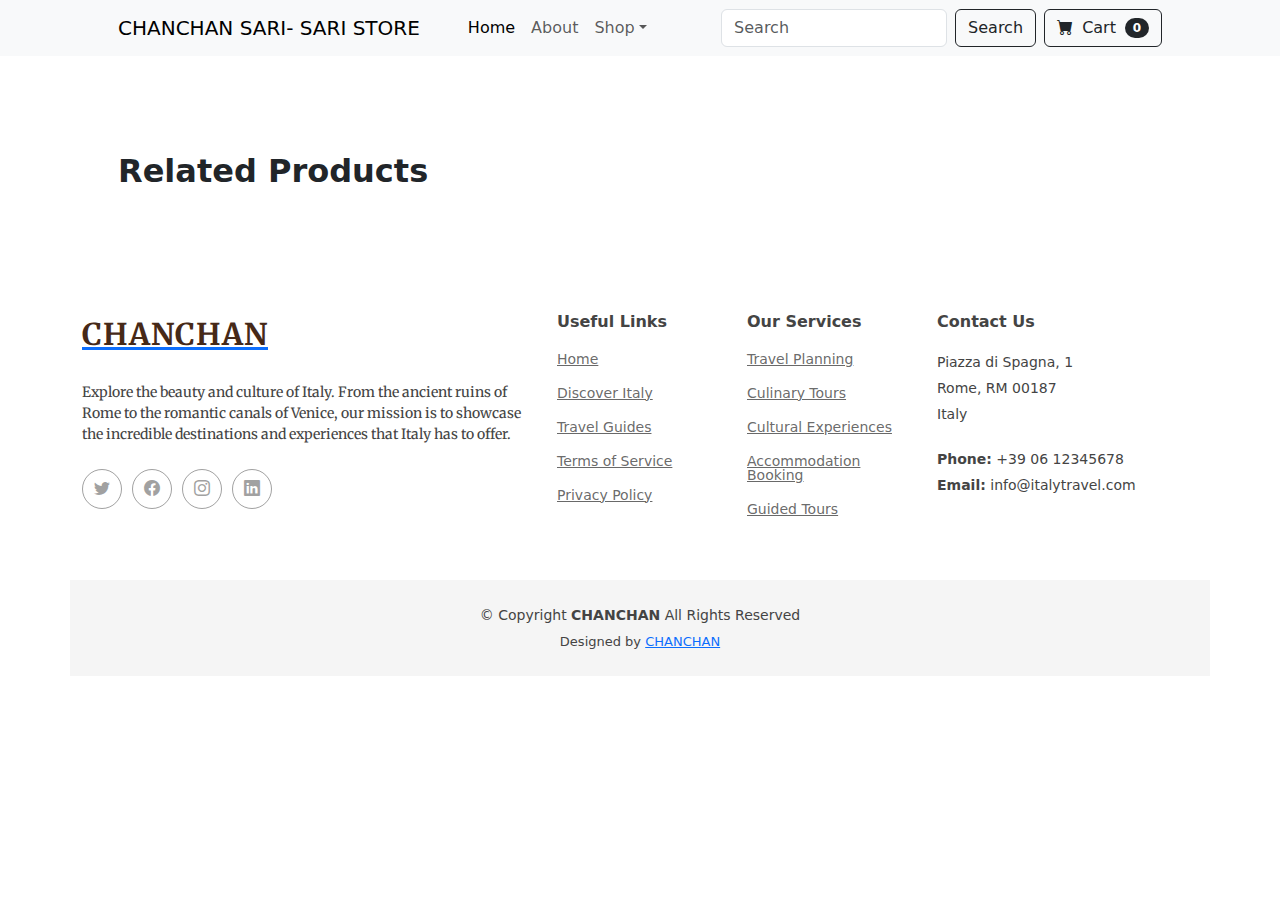
==== commit b44b4b38: "Add API SAM folder with project files" ====
--- a/index.html
+++ b/index.html
@@ -1,628 +1,389 @@
-<html>
+<!DOCTYPE html>
+<html lang="en">
 
 <head>
-  <meta charset="utf-8">
-  <meta http-equiv="X-UA-Compatible" content="IE=edge">
-  <title>CHANCHAN Portfolio</title>
-  <meta name="viewport" content="width=device-width, initial-scale=1.0">
-  <link rel="icon" href="images/favicon.ico" type="image/x-icon">
-  <link href="https://cdn.jsdelivr.net/npm/bootstrap-icons@1.10.5/font/bootstrap-icons.css" rel="stylesheet">
-  <link href="https://cdn.jsdelivr.net/npm/bootstrap@5.3.3/dist/css/bootstrap.min.css" rel="stylesheet"
-    integrity="sha384-QWTKZyjpPEjISv5WaRU9OFeRpok6YctnYmDr5pNlyT2bRjXh0JMhjY6hW+ALEwIH" crossorigin="anonymous">
-  <script src="https://cdn.jsdelivr.net/npm/bootstrap@5.3.3/dist/js/bootstrap.bundle.min.js"
-    integrity="sha384-YvpcrYf0tY3lHB60NNkmXc5s9fDVZLESaAA55NDzOxhy9GkcIdslK1eN7N6jIeHz"
-    crossorigin="anonymous"></script>
-  <link href="style.css" rel="stylesheet">
-  <link href="https://cdn.jsdelivr.net/npm/aos@2.3.4/dist/aos.css" rel="stylesheet">
-  <script src="https://cdn.jsdelivr.net/npm/aos@2.3.4/dist/aos.js"></script>
-
-  <style>
-    @import url('https://fonts.googleapis.com/css2?family=Merriweather:ital,wght@0,300;0,400;0,700;0,900;1,300;1,400;1,700;1,900&family=Poppins:wght@300;400;500;600;700&display=swap');
-
-    :root {
-      --Merriweather: 'Merriweather', serif;
-      --Poppins: 'Poppins', sans-serif;
-    }
-
-    body,
-    html {
-      margin: 0;
-      padding: 0;
-      overflow-x: hidden;
-    }
-
-    .navbar {
-      top: 0;
-      left: 0;
-      width: 100%;
-      z-index: 99999;
-    }
-
-    .navbar-brand {
-      color: whitesmoke;
-      font-family: var(--Merriweather);
-      font-size: 25px;
-    }
-
-    .navbar-brand:hover {
-      color: #fd680e !important;
-    }
-
-    .nav-item,
-    .nav-link {
-      margin: 0 15px;
-      font-family: var(--Poppins);
-      color: whitesmoke;
-    }
-
-    .nav-link.active {
-      color: #fd680e !important;
-      text-decoration: underline;
-      text-underline-offset: 15px;
-      font-weight: normal;
-    }
-
-    .nav-link:hover {
-      color: #fd680e !important;
-    }
-
-    .background-section {
-      width: 100%;
-      height: 100vh;
-      background: url('images/IMG_1.jpg') no-repeat center center/cover;
-      position: relative;
-    }
-
-    .background-caption {
-      position: absolute;
-      top: 50%;
-      left: 50%;
-      transform: translate(-50%, -50%);
-      text-align: center;
-    }
-
-    .background-caption h1 {
-      font-size: 3rem;
-      color: white;
-      text-shadow: 2px 2px 5px rgba(0, 0, 0, 0.7);
-      font-family: var(--Merriweather);
-    }
-
-    .background-caption p {
-      font-size: 1.5rem;
-      color: white;
-      text-shadow: 2px 2px 5px rgba(0, 0, 0, 0.9);
-      font-family: var(--Poppins);
-    }
-
-    @media (max-width: 768px) {
-      .background-caption h1 {
-        font-size: 1.3rem;
-      }
-
-      .background-caption p {
-        font-size: 0.8rem;
-      }
-
-      .navbar {
-        color: #fd680e !important;
-      }
-
-      #nav1:hover {
-        background-color: #2c3e50;
-        border: none;
-      }
-    }
-
-    .h1-bg {
-      background-color: #2c3e50;
-      width: 100%;
-      padding: 2rem 0;
-    }
-
-    .h1-bg h1 {
-      color: whitesmoke;
-      text-align: center;
-      font-size: 2rem;
-    }
-
-    @media (max-width: 768px) {
-      .h1-bg h1 {
-        font-size: 1.5rem;
-      }
-    }
-
-    .portfolio .portfolio-filters {
-      padding: 0;
-      margin: 0 auto 20px auto;
-      list-style: none;
-      text-align: center;
-    }
-
-    .portfolio .portfolio-filters li {
-      cursor: pointer;
-      display: inline-block;
-      padding: 0;
-      font-size: 18px;
-      font-weight: 500;
-      margin: 0 10px;
-      line-height: 1;
-      margin-bottom: 5px;
-      transition: all 0.3s ease-in-out;
-    }
-
-    .portfolio .portfolio-filters li:hover,
-    .portfolio .portfolio-filters li.filter-active {
-      color: #b8a07e;
-    }
-
-    .portfolio .portfolio-filters li:first-child {
-      margin-left: 0;
-    }
-
-    .portfolio .portfolio-filters li:last-child {
-      margin-right: 0;
-    }
-
-    @media (max-width: 575px) {
-      .portfolio .portfolio-filters li {
-        font-size: 14px;
-        margin: 0 5px;
-      }
-    }
-
-    .portfolio .portfolio-content {
-      position: relative;
-      overflow: hidden;
-    }
-
-    .portfolio .portfolio-content img {
-      transition: 0.3s;
-    }
-
-    .portfolio .portfolio-content .portfolio-info {
-      opacity: 0;
-      position: absolute;
-      inset: 0;
-      z-index: 3;
-      transition: all ease-in-out 0.3s;
-      background: rgba(0, 0, 0, 0.6);
-      padding: 15px;
-    }
-
-    .portfolio .portfolio-content .portfolio-info h4 {
-      font-size: 14px;
-      padding: 5px 10px;
-      font-weight: 400;
-      color: #ffffff;
-      display: inline-block;
-      background-color: #b8a07e;
-    }
-
-    .portfolio .portfolio-content .portfolio-info p {
-      position: absolute;
-      bottom: 10px;
-      text-align: center;
-      display: inline-block;
-      left: 0;
-      right: 0;
-      font-size: 16px;
-      font-weight: 600;
-      color: rgba(255, 255, 255, 0.8);
-    }
-
-    .portfolio .portfolio-content .portfolio-info .preview-link,
-    .portfolio .portfolio-content .portfolio-info .details-link {
-      position: absolute;
-      left: calc(50% - 40px);
-      font-size: 26px;
-      top: calc(50% - 14px);
-      color: #fff;
-      transition: 0.3s;
-      line-height: 1.2;
-    }
-
-    .portfolio .portfolio-content .portfolio-info .preview-link:hover,
-    .portfolio .portfolio-content .portfolio-info .details-link:hover {
-      color: #b8a07e;
-    }
-
-    .portfolio .portfolio-content .portfolio-info .details-link {
-      left: 50%;
-      font-size: 34px;
-      line-height: 0;
-    }
-
-    .portfolio .portfolio-content:hover .portfolio-info {
-      opacity: 1;
-    }
-
-    .portfolio .portfolio-content:hover img {
-      transform: scale(1.1);
-    }
-  </style>
+    <meta charset="utf-8" />
+    <meta name="viewport" content="width=device-width, initial-scale=1, shrink-to-fit=no" />
+    <meta name="description" content="" />
+    <meta name="author" content="" />
+    <title>CHANCHAN Shop</title>
+    <link rel="icon" type="image/x-icon" href="images/favicon.ico" />
+    <link href="https://cdn.jsdelivr.net/npm/bootstrap-icons@1.5.0/font/bootstrap-icons.css" rel="stylesheet" />
+    <link href="https://cdn.jsdelivr.net/npm/bootstrap@5.2.3/dist/css/bootstrap.min.css" rel="stylesheet" />
+    <link href="style.css" rel="stylesheet">
 </head>
 
 <body>
-  <!-- Home section with static background -->
-  <section class="Home" id="Home">
-    <div class="background-section">
-      <nav class="navbar navbar-expand-lg navbar-light position-absolute" id="navbar1">
-        <div class="container-fluid">
-          <a class="navbar-brand" href="#Home">CHANCHAN</a>
-          <button class="navbar-toggler" onclick="openNav()" id="nav1" type="button" data-bs-toggle="collapse"
-            data-bs-target="#navbarNav" aria-controls="navbarNav" aria-expanded="false" aria-label="Toggle navigation">
-            <span class="navbar-toggler-icon"></span>
-          </button>
-          <div class="collapse navbar-collapse justify-content-center" id="navbarNav">
-            <ul class="navbar-nav">
-              <li class="nav-item">
-                <a class="nav-link active" aria-current="page" href="#Home">Home</a>
-              </li>
-              <li class="nav-item">
-                <a class="nav-link" href="#about">About</a>
-              </li>
-              <li class="nav-item">
-                <a class="nav-link" href="#skills">Skills</a>
-              </li>
-              <li class="nav-item">
-                <a class="nav-link" href="#contact">Contact</a>
-              </li>
-            </ul>
-          </div>
+    <!-- Navigation-->
+    <nav class="navbar navbar-expand-lg navbar-light bg-light">
+        <div class="container px-4 px-lg-5">
+            <a class="navbar-brand" href="#!">CHANCHAN SARI- SARI STORE</a>
+            <button class="navbar-toggler" type="button" data-bs-toggle="collapse"
+                data-bs-target="#navbarSupportedContent" aria-controls="navbarSupportedContent" aria-expanded="false"
+                aria-label="Toggle navigation"><span class="navbar-toggler-icon"></span></button>
+
+            <div class="collapse navbar-collapse" id="navbarSupportedContent">
+                <ul class="navbar-nav me-auto mb-2 mb-lg-0 ms-lg-4">
+                    <li class="nav-item"><a class="nav-link active" aria-current="page" href="index.html">Home</a></li>
+                    <li class="nav-item"><a class="nav-link" href="#!">About</a></li>
+                    <li class="nav-item dropdown">
+                        <a class="nav-link dropdown-toggle" id="navbarDropdown" href="#" role="button"
+                            data-bs-toggle="dropdown" aria-expanded="false">Shop</a>
+                        <ul class="dropdown-menu" aria-labelledby="navbarDropdown" id="drop">
+                            <li><a class="dropdown-item" href="#" onclick="change(event);" data-value="all">All
+                                    Products</a></li>
+                            <li>
+                                <hr class="dropdown-divider" />
+                            </li>
+                            <li><a class="dropdown-item" href="#" onclick="change(event);" data-value="smartphones">Tech
+                                    Gadgets</a>
+                            </li>
+                            <li><a class="dropdown-item" href="#" onclick="change(event);"
+                                    data-value="mens-shirts">Men</a>
+                            </li>
+                            <li><a class="dropdown-item" href="#" onclick="change(event);"
+                                    data-value="womens-dresses">Women</a>
+                            </li>
+                            <li><a class="dropdown-item" href="#" onclick="change(event);" data-value="skin-care">Skin
+                                    Care</a>
+                            </li>
+                            <li><a class="dropdown-item" href="#" onclick="change(event);"
+                                    data-value="sports-accessories">Sports accessories</a>
+                            </li>
+                            <li><a class="dropdown-item" href="#" onclick="change(event);"
+                                    data-value="laptops">Laptop</a>
+                            </li>
+                            <li><a class="dropdown-item" href="#" onclick="change(event);"
+                                    data-value="womens-shoes">Women's footwear</a>
+                            </li>
+                            <li><a class="dropdown-item" href="#" onclick="change(event);" data-value="mens-shoes">Men's
+                                    Shoes</a>
+                            </li>
+                            <li><a class="dropdown-item" href="#" onclick="change(event);"
+                                    data-value="womens-jewellery">
+                                    Accessories</a>
+                            </li>
+                        </ul>
+                    </li>
+                </ul>
+
+                <form class="d-flex me-2 position-relative" role="search" id="searchForm">
+                    <input class="form-control me-2" type="search" id="search" placeholder="Search" aria-label="Search"
+                        oninput="getProd()">
+                    <button class="btn btn-outline-dark" id="submit" type="button" onclick="getProd();"
+                        style="cursor: pointer;">Search</button>
+
+                    <!-- Dropdown for suggestions -->
+                    <div id="suggestions" class="dropdown-menu" style="display: none;"></div>
+                </form>
+
+                <!-- Cart Button -->
+                <form class="d-flex">
+                    <a href="cart.html">
+                        <button class="btn btn-outline-dark" type="button">
+                            <i class="bi-cart-fill me-1"></i>
+                            Cart
+                            <span class="badge bg-dark text-white ms-1 rounded-pill">0</span>
+                        </button>
+                    </a>
+                </form>
+            </div>
         </div>
-      </nav>
-
-     <div class="background-caption mx-auto">
-        <h1>Unveil the Artistry of My Journey</h1>
-        <p>Step into my world, where creativity meets purpose, and every project is crafted with passion.</p>
-    </div>
-
-    </div>
-  </section>
-  <!-- about -->
-
-  <!-- About Section -->
-  <section id="about" class="about section bg-light p-5" data-aos="fade-up" data-aos-delay="100">
-    <div class="container text-center py-5">
-      <h2>About</h2>
-      <p>Driven by curiosity and creativity, I bring unique perspectives and dedicated solutions to each project I take on.</p>
-    </div>
-
-    <div class="container">
-      <div class="row gy-4 justify-content-center">
-        <div class="col-lg-4 text-center">
-          <img src="images/chanchannnnn.jpg" class="img-fluid rounded-circle shadow-sm" alt="Profile"
-            style="max-width: 250px;">
+    </nav>
+
+    <!-- Header-->
+
+    <!-- Section-->
+    <section class="py-5">
+        <div class="container px-4 px-lg-5 mt-5">
+            <h2 class="fw-bolder mb-4" id="related" style="text-transform: capitalize;">Related products</h2>
+
+            <div class="row gx-4 gx-lg-5 row-cols-2 row-cols-md-3 row-cols-xl-4 justify-content-center" id="con1">
+
+
+            </div>
         </div>
-        <div class="col-lg-8">
-          <h2 class="fw-bold">UI/UX Designer &amp; Web Developer.</h2>
-          <p class="fst-italic py-3">>Passionate about innovation and design, I strive to blend creativity with impact in everything I do.</p>
-          <div class="row">
-            <div class="col-lg-6">
-              <ul class="list-unstyled">
-                <li><i class="bi bi-chevron-right text-primary"></i> <strong>Birthday:</strong> <span>4 September 2002
-                  </span></li>
-                <li><i class="bi bi-chevron-right text-primary"></i> <strong>Website:</strong>
-                  <span>chanchan.elementfx.com</span>
-                </li>
-                <li><i class="bi bi-chevron-right text-primary"></i> <strong>Phone:</strong> <span>+639 568577762</span>
-                </li>
-                <li><i class="bi bi-chevron-right text-primary"></i> <strong>City:</strong> <span>Calamba City,
-                    Laguna</span></li>
-              </ul>
+    </section>
+
+    <footer class="footer position-relative light-background">
+
+        <div class="container footer-top">
+            <div class="row gy-4">
+                <div class="col-lg-5 col-md-12 footer-about">
+                    <a href="index.html" class="logo d-flex align-items-center">
+                        <span class="sitename">CHANCHAN</span>
+                    </a>
+                    <p>Explore the beauty and culture of Italy. From the ancient ruins of Rome to the romantic canals of
+                        Venice, our mission is to showcase the incredible destinations and experiences that Italy has to
+                        offer.</p>
+                    <div class="social-links d-flex mt-4">
+                        <a href="https://twitter.com" target="_blank"><i class="bi bi-twitter"></i></a>
+                        <a href="https://facebook.com" target="_blank"><i class="bi bi-facebook"></i></a>
+                        <a href="https://instagram.com" target="_blank"><i class="bi bi-instagram"></i></a>
+                        <a href="https://linkedin.com" target="_blank"><i class="bi bi-linkedin"></i></a>
+                    </div>
+                </div>
+
+                <div class="col-lg-2 col-6 footer-links">
+                    <h4>Useful Links</h4>
+                    <ul>
+                        <li><a href="#">Home</a></li>
+                        <li><a href="#">Discover Italy</a></li>
+                        <li><a href="#">Travel Guides</a></li>
+                        <li><a href="#">Terms of Service</a></li>
+                        <li><a href="#">Privacy Policy</a></li>
+                    </ul>
+                </div>
+
+                <div class="col-lg-2 col-6 footer-links">
+                    <h4>Our Services</h4>
+                    <ul>
+                        <li><a href="#">Travel Planning</a></li>
+                        <li><a href="#">Culinary Tours</a></li>
+                        <li><a href="#">Cultural Experiences</a></li>
+                        <li><a href="#">Accommodation Booking</a></li>
+                        <li><a href="#">Guided Tours</a></li>
+                    </ul>
+                </div>
+
+                <div class="col-lg-3 col-md-12 footer-contact text-center text-md-start">
+                    <h4>Contact Us</h4>
+                    <p>Piazza di Spagna, 1</p>
+                    <p>Rome, RM 00187</p>
+                    <p>Italy</p>
+                    <p class="mt-4"><strong>Phone:</strong> <span>+39 06 12345678</span></p>
+                    <p><strong>Email:</strong> <span>info@italytravel.com</span></p>
+                </div>
+
             </div>
-            <div class="col-lg-6">
-              <ul class="list-unstyled">
-                <li><i class="bi bi-chevron-right text-primary"></i> <strong>Age:</strong> <span>22</span></li>
-                <li><i class="bi bi-chevron-right text-primary"></i> <strong>Degree:</strong> <span>N/a</span></li>
-                <li><i class="bi bi-chevron-right text-primary"></i> <strong>Email:</strong>
-                  <span>christianpaul090402@gmail.com</span>
-                </li>
-                <li><i class="bi bi-chevron-right text-primary"></i> <strong>Dream Job:</strong> <span>Web
-                    Developer</span></li>
-              </ul>
+        </div>
+
+        <div class="container copyright text-center mt-4">
+            <p>© <span>Copyright</span> <strong class="sitename">CHANCHAN</strong> <span>All Rights Reserved</span>
+            </p>
+            <div class="credits">
+                Designed by <a href="https://www.facebook.com/tiantiannzz">CHANCHAN</a>
             </div>
-          </div>
-          <p class="py-3">Crafting digital experiences, one line of code at a time.</p>
         </div>
-      </div>
-    </div>
-  </section>
-
-  <!-- Skills Section -->
-  <section id="skills" class="skills section p-5" data-aos="fade-up">
-    <div class="container text-center py-5">
-      <h2>Skills</h2>
-      <p>Passionate web developer with a focus on creating responsive, user-friendly websites. Skilled in front-end and
-        back-end technologies, I bring ideas to life through clean, efficient code and a keen eye for design.</p>
-    </div>
-
-    <div class="container">
-      <div class="row gy-4">
-        <div class="col-lg-6">
-          <div class="mb-3" data-aos="fade-up" data-aos-delay="100">
-            <div class="d-flex justify-content-between">
-              <span>HTML</span>
-              <span>100%</span>
-            </div>
-            <div class="progress">
-              <div class="progress-bar bg-warning" role="progressbar" style="width: 100%;" aria-valuenow="100"
-                aria-valuemin="0" aria-valuemax="100"></div>
-            </div>
-          </div>
-
-          <div class="mb-3" data-aos="fade-up" data-aos-delay="200">
-            <div class="d-flex justify-content-between">
-              <span>CSS</span>
-              <span>90%</span>
-            </div>
-            <div class="progress">
-              <div class="progress-bar bg-warning" role="progressbar" style="width: 90%;" aria-valuenow="90"
-                aria-valuemin="0" aria-valuemax="100"></div>
-            </div>
-          </div>
-
-          <div class="mb-3" data-aos="fade-up" data-aos-delay="300">
-            <div class="d-flex justify-content-between">
-              <span>JavaScript</span>
-              <span>75%</span>
-            </div>
-            <div class="progress">
-              <div class="progress-bar bg-warning" role="progressbar" style="width: 75%;" aria-valuenow="75"
-                aria-valuemin="0" aria-valuemax="100"></div>
-            </div>
-          </div>
-        </div>
-
-        <div class="col-lg-6">
-          <div class="mb-3" data-aos="fade-up" data-aos-delay="400">
-            <div class="d-flex justify-content-between">
-              <span>PHP</span>
-              <span>80%</span>
-            </div>
-            <div class="progress">
-              <div class="progress-bar bg-warning" role="progressbar" style="width: 80%;" aria-valuenow="80"
-                aria-valuemin="0" aria-valuemax="100"></div>
-            </div>
-          </div>
-
-          <div class="mb-3" data-aos="fade-up" data-aos-delay="500">
-            <div class="d-flex justify-content-between">
-              <span>WordPress/CMS</span>
-              <span>90%</span>
-            </div>
-            <div class="progress">
-              <div class="progress-bar bg-warning" role="progressbar" style="width: 90%;" aria-valuenow="90"
-                aria-valuemin="0" aria-valuemax="100"></div>
-            </div>
-          </div>
-
-          <div class="mb-3" data-aos="fade-up" data-aos-delay="600">
-            <div class="d-flex justify-content-between">
-              <span>Photoshop</span>
-              <span>55%</span>
-            </div>
-            <div class="progress">
-              <div class="progress-bar bg-warning" role="progressbar" style="width: 55%;" aria-valuenow="55"
-                aria-valuemin="0" aria-valuemax="100"></div>
-            </div>
-          </div>
-        </div>
-      </div>
-    </div>
-
-  </section>
-  <section id="portfolio" class="portfolio section bg-light pb-5">
-
-    <!-- Section Title -->
-    <div class="container text-center py-5">
-      <h2>Projects</h2>
-      <p>Enjoy my projects.</p>
-    </div>
-
-    <div class="container">
-
-      <div class="isotope-layout" data-default-filter="*" data-layout="masonry" data-sort="original-order">
-
-        <ul class="portfolio-filters " data-aos="fade-up" data-aos-delay="100">
-          <li data-filter="*" class="filter-active">All</li>
-          <li data-filter="filter-app">App</li>
-          <li data-filter="filter-web">Web</li>
-          <li data-filter="filter-webapp">Webapp</li>
-        </ul>
-
-        <div class="row gy-4 isotope-container" data-aos="fade-up" data-aos-delay="200" id="row">
-
-
-
-        </div>
-
-      </div>
-
-    </div>
-
-  </section><!-- /Portfolio Section -->
-
-  <!-- Modal -->
-  <div class="modal fade" id="portfolioModal" tabindex="-1" aria-labelledby="portfolioModalLabel" aria-hidden="true">
-    <div class="modal-dialog modal-lg h-100" >
-      <div class="modal-content">
-        <div class="modal-header" id="header">
-        
-        </div>
-        <div class="modal-body mx-auto">
-          <img id="modalImage" src="" style="max-height: 700px;" class="img-fluid mx-auto" alt="Portfolio Image">
-        </div>
-      </div>
-    </div>
-  </div>
-
-  <!-- ito ay contact -->
-  <section id="contact" class="contact section py-5">
-    <!-- Section Title -->
-    <div class="container section-title text-center mb-5" data-aos="fade-up">
-        <h2>Contact</h2>
-        <p>Feel free to reach out to me for any inquiries or collaborations.</p>
-    </div><!-- End Section Title -->
-
-    <div class="container" id="huwaw"  data-aos="fade-up" data-aos-delay="100">
-      <div class="row justify-content-center mb-5" data-aos="fade-up" data-aos-delay="200">
-          <div class="col-lg-4 col-md-6">
-              <div class="info-item d-flex align-items-center">
-                  <i class="bi bi-geo-alt"></i>
-                  <div>
-                      <h6>Address</h6>
-                      <p>0646 Sirang Lupa Calamba City, Laguna</p>
-                  </div>
-              </div>
-          </div>
-
-          <div class="col-lg-4 col-md-6">
-              <div class="info-item d-flex align-items-center">
-                  <i class="bi bi-telephone"></i>
-                  <div>
-                      <h6>Call</h6>
-                      <p>+639  568577762</p>
-                  </div>
-              </div>
-          </div>
-
-          <div class="col-lg-4 col-md-6">
-              <div class="info-item d-flex align-items-center">
-                  <i class="bi bi-envelope"></i>
-                  <div>
-                      <h6>Email</h6>
-                      <p>christianpaul090402@gmail.com</p>
-                  </div>
-              </div>
-          </div>
-      </div>
-
-        <form action="forms/contact.php" method="post" class="php-email-form" data-aos="fade-up" data-aos-delay="300">
-            <div class="row gy-3">
-                <div class="col-md-6">
-                    <input type="text" name="name" class="form-control" placeholder="Your Name" required>
-                </div>
-                <div class="col-md-6">
-                    <input type="email" class="form-control" name="email" placeholder="Your Email" required>
-                </div>
-                <div class="col-md-12">
-                    <input type="text" class="form-control" name="subject" placeholder="Subject" required>
-                </div>
-                <div class="col-md-12">
-                    <textarea class="form-control" name="message" rows="6" placeholder="Message" required></textarea>
-                </div>
-                <div class="col-md-12 text-center">
-
-                    <button type="submit" class="btn btn-primary">Send Message</button>
-                </div>
-            </div>
-        </form><!-- End Contact Form -->
-
-    </div>
-</section>
-  <!-- Footer -->
-  <footer class="footer position-relative light-background my-5 py-5">
-    <div class="container footer-top">
-      <div class="row gy-4">
-        <div class="col-lg-5 col-md-12 footer-about">
-          <a href="index.html" class="logo d-flex align-items-center">
-            <span class="sitename">CHANCHAN</span>
-          </a>
-          <p>Feel free to reach out to me for any inquiries or collaborations. I'm passionate about creating exceptional
-            experiences, and I'm always open to new opportunities. Contact me through the provided details, and let's
-            connect!</p>
-          <div class="social-links d-flex mt-4">
-            <a href="https://twitter.com" target="_blank"><i class="bi bi-twitter"></i></a>
-            <a href="https://facebook.com" target="_blank"><i class="bi bi-facebook"></i></a>
-            <a href="https://instagram.com" target="_blank"><i class="bi bi-instagram"></i></a>
-            <a href="https://linkedin.com" target="_blank"><i class="bi bi-linkedin"></i></a>
-          </div>
-        </div>
-
-        <div class="col-lg-2 col-6 footer-links">
-          <h4>Useful Links</h4>
-          <ul>
-            <li><a href="#">Home</a></li>
-            <li><a href="#">Portfolio</a></li>
-            <li><a href="#">Skills</a></li>
-            <li><a href="#">Terms of Service</a></li>
-            <li><a href="#">Privacy Policy</a></li>
-          </ul>
-        </div>
-
-        <div class="col-lg-2 col-6 footer-links">
-          <h4>My projects</h4>
-          <ul>
-            <li><a href="#">E-comemrce</a></li>
-            <li><a href="#">Real Time Chat </a></li>
-            <li><a href="#">Facebook Clone</a></li>
-            <li><a href="#">Twitter Clone</a></li>
-            <li><a href="#">APIs</a></li>
-          </ul>
-        </div>
-
-        <div class="col-lg-3 col-md-12 footer-contact text-center text-md-start">
-          <h4>Contact Me</h4>
-          <p> 0646 SirangLupa </p>
-          <p>Calamba City,Laguna 4027</p>
-          <p>Phone: +639 568577762</p>
-          <p>Email: christianpaul090402@gmail.com</p>
-        </div>
-        <div class="container copyright text-center mt-4">
-          <p>© <span>Copyright</span> <strong class="sitename">Italy Travel</strong> <span>All Rights Reserved</span>
-          </p>
-          <div class="credits">
-            Designed by <a href="https://www.facebook.com/tiantiannzz">CHANCHAN</a>
-          </div>
-        </div>
-
-  </footer>
-  </div>
-  </div>
-  </footer>
-  <link href="https://cdn.jsdelivr.net/npm/bootstrap@5.3.0-alpha1/dist/css/bootstrap.min.css" rel="stylesheet">
-  <script src="https://cdn.jsdelivr.net/npm/bootstrap@5.3.0-alpha1/dist/js/bootstrap.bundle.min.js"></script>
-
-  <script src="scripts.js"></script>
-  <script>
-    window.history.scrollRestoration = 'manual';
-    document.addEventListener('DOMContentLoaded', function () {
-      window.scrollTo(0, 0);
-    });
-    document.addEventListener("DOMContentLoaded", function () {
-
-      const zoomButtons = document.querySelectorAll('.preview-link');
-
-
-      zoomButtons.forEach(button => {
-        button.addEventListener('click', function (event) {
-          event.preventDefault();
-
-
-          const imgSrc = this.getAttribute('href');
-          const title = this.getAttribute('title');
-
-
-
-          const modalImage = document.getElementById('modalImage');
-          modalImage.setAttribute('src', imgSrc);
-
-          var header = document.getElementById("header");
-          header.innerHTML = ` <h5 class="modal-title" id="portfolioModalLabel">`+ title +`</h5>
-                    <button type="button" class="btn-close" data-bs-dismiss="modal" aria-label="Close"></button>` ;
-
-          const myModal = new bootstrap.Modal(document.getElementById('portfolioModal'));
-          myModal.show();
-        });
-      });
-    });
-
-
-  </script>
-
-
+
+    </footer>
+    <script>
+        const categoryColors = {
+            "beauty": "#FFB6C1",             
+            "fragrances": "#FFDAB9",
+            "furniture": "#8B4513",          
+            "groceries": "#32CD32",        
+            "home-decoration": "#A0522D",   
+            "kitchen-accessories": "#FFD700", 
+            "laptops": "#4682B4",             
+            "mens-shirts": "#1E90FF",       
+            "mens-shoes": "#00008B",         
+            "mens-watches": "#708090",        
+            "mobile-accessories": "#8A2BE2",  
+            "motorcycle": "#2F4F4F",          
+            "skin-care": "#FFDEAD",           
+            "smartphones": "#0073e6",         
+            "sports-accessories": "#FF4500", 
+            "sunglasses": "#4682B4",          
+            "tablets": "#5F9EA0",             
+            "tops": "#FF6347",              
+            "vehicle": "#000000",             
+            "womens-bags": "#B03060",        
+            "womens-dresses": "#FF69B4",      
+            "womens-jewellery": "#DAA520",  
+            "womens-shoes": "#8B0000",       
+            "womens-watches": "#FFD700"
+        };
+
+        const getProd = async () => {
+            var search = document.getElementById("search").value;
+
+            try {
+                var response = await fetch('https://dummyjson.com/products/search?q=' + search);
+                var data = await response.json();
+
+
+                var container = document.getElementById("con1");
+                container.innerHTML = '';
+
+                if (data.products && data.products.length > 0) {
+                    for (var i = 0; i < data.products.length; i++) {
+                        var imageUrl = data.products[i].images.length > 0 ? data.products[i].images[0] : 'images/default.jpg';
+                        var rating = Math.round(data.products[i].rating);
+                        const bgColor = categoryColors[data.products[i].category] || '#ffffff';
+                        var stars = '';
+                        for (let j = 1; j <= 5; j++) {
+                            if (j <= rating) {
+                                stars += '<span class="text-warning">&#9733;</span>';
+                            } else {
+                                stars += '<span class="text-warning">&#9734;</span>';
+                            }
+                        }
+                        document.getElementById("related").innerHTML = `${data.products[i].category}`;
+                        container.innerHTML += `
+                            <div class="col mb-5">
+                                <div class="card h-100">
+                                    <div class="card-img-container" style="height: 200px; background-color: ` + bgColor + `; overflow: hidden; display: flex; justify-content: center; align-items: center;">
+                                        <img class="card-img-top img-fluid" src="` + imageUrl + `" alt="` + data.products[i].id + `" onerror="this.onerror=null;this.src='images/default.jpg';" style="height: 100%; width: auto; object-fit: contain;" />
+                                    </div>
+                                    <div class="card-body p-4 text-center">
+                                        <h5 class="fw-bolder">` + data.products[i].title + `</h5>
+                                        <p> $` + data.products[i].price + `</p>
+                                    </div>
+                                    <div class="card-footer p-4 bg-transparent border-top-0 text-center">
+                                        <a class="btn btn-dark mt-auto" href="product.html?id=` + data.products[i].id + `">Quick View</a>
+                                    </div>
+                                    <div class="card-header text-center">
+                                    <div class="star-rating">
+                                        ${stars}
+                                    </div>
+                                </div>
+                                </div>
+                            </div>`;
+                    }
+                } else {
+                    container.innerHTML = "<p>No search results found</p>";
+                }
+            } catch (error) {
+                console.error('Error fetching products:', error);
+                container.innerHTML = "<p>Error fetching products. Please try again later.</p>";
+            }
+        };
+
+
+        async function change(event) {
+            if (!event || !event.target) {
+                console.error('Event or target not available');
+                return;
+            }
+
+            var drop = event.target.getAttribute('data-value');
+            let category;
+
+            try {
+                const res = await fetch('https://dummyjson.com/products/category/' + drop);
+                const data = await res.json();
+                category = data.products;
+
+                console.log(category);
+
+                document.getElementById("related").innerHTML = `${drop}`;
+                var container = document.getElementById("con1");
+                container.innerHTML = '';
+
+
+                for (var i = 0; i < category.length; i++) {
+                    var imageUrl = category[i].images.length > 0 ? category[i].images[0] : 'images/default.jpg';
+                    var rating = Math.round(data.products[i].rating);
+                    const bgColor = categoryColors[data.products[i].category] || '#ffffff';
+                    var stars = '';
+                    for (let j = 1; j <= 5; j++) {
+                        if (j <= rating) {
+                            stars += '<span class="text-warning">&#9733;</span>';
+                        } else {
+                            stars += '<span class="text-warning">&#9734;</span>';
+                        }
+                    }
+                    container.innerHTML += `
+                            <div class="col mb-5">
+                    <div class="card h-100">
+                        <div class="card-img-container" style="height: 200px;background-color: ` + bgColor + `; overflow: hidden; display: flex; justify-content: center; align-items: center;">
+                            <img class="card-img-top img-fluid" src="` + imageUrl + `" alt="` + category[i].id + `" onerror="this.onerror=null;this.src='images/default.jpg';" style="height: 100%; width: auto; object-fit: contain;" />
+                        </div>
+                        <div class="card-body p-4 text-center">
+                            <h5 class="fw-bolder">` + category[i].title + `</h5>
+                            <p> $` + category[i].price + `</p>
+                        </div>
+                        <div class="card-footer p-4 bg-transparent border-top-0 text-center">
+                            <a class="btn btn-dark mt-auto" href="product.html?id=` + category[i].id + `">Quick View</a>
+                        </div>
+                        <div class="card-header text-center">
+                             <div class="star-rating">
+                              ${stars}
+                            </div>
+                         </div>
+                    </div>
+                </div>`;
+                }
+            } catch (error) {
+                console.error('Error fetching products:', error);
+            }
+        }
+
+        async function fetchProducts() {
+            let products;
+
+            try {
+                const res = await fetch('https://dummyjson.com/products');
+                const data = await res.json();
+                products = data.products;
+                products = shuffleArray(products);
+                console.log(products);
+
+
+                for (var i = 0; i < products.length; i++) {
+                    var imageUrl = products[i].images.length > 0 ? products[i].images[0] : 'images/default.jpg';
+                    var rating = Math.round(products[i].rating);
+                    var container = document.getElementById("con1");
+                    const bgColor = categoryColors[products[i].category] || '#ffffff';
+                    var stars = '';
+                    for (let j = 1; j <= 5; j++) {
+                        if (j <= rating) {
+                            stars += '<span class="text-warning">&#9733;</span>';
+                        } else {
+                            stars += '<span class="text-warning">&#9734;</span>';
+                        }
+                    }
+                    document.getElementById("related").innerHTML = `${products[i].category}`;
+                    container.innerHTML += `
+                        <div class="col mb-5 col sm-12">
+                            <div class="card h-100 position-relative" >
+                                <div class="card-img-container" style="height: 200px; background-color: ` + bgColor + `; overflow: hidden; display: flex; justify-content: center; align-items: center;">
+                                    <img class="card-img-top img-fluid" src="` + imageUrl + `" alt="` + products[i].id + `" onerror="this.onerror=null;this.src='images/default.jpg';" style="height: 100%; width: auto; object-fit: contain;" />
+                                </div>
+                                <div class="card-body p-4 text-center">
+                                    <h5 class="fw-bolder">` + products[i].title + `</h5>
+                                    <p> $` + products[i].price + `</p>
+                                </div>
+                                <div class="card-footer p-4 bg-transparent border-top-0 text-center">
+                                    <a class="btn btn-dark mt-auto" href="product.html?id=` + products[i].id + `">Quick View</a>
+                                </div>
+                                <div class="card-header text-center">
+                                    <div class="star-rating">
+                                        ${stars}
+                                    </div>
+                                </div>
+                            </div>
+                        </div>`;
+                }
+            } catch (error) {
+                console.error('Error fetching data:', error);
+            }
+        }
+
+
+        function shuffleArray(array) {
+            for (let i = array.length - 1; i > 0; i--) {
+                const j = Math.floor(Math.random() * (i + 1));
+                [array[i], array[j]] = [array[j], array[i]]; // Swap elements
+            }
+            return array;
+        }
+        fetchProducts();
+        function updateCartCount() {
+            const cart = JSON.parse(localStorage.getItem('cart')) || [];
+            const itemCount = cart.reduce((total, item) => total + item.quantity, 0);
+            document.querySelector('.badge').textContent = itemCount;
+        }
+
+       
+    
+        updateCartCount();
+
+        window.history.scrollRestoration = 'manual';
+    </script>
+
+    <script src="https://cdn.jsdelivr.net/npm/bootstrap@5.2.3/dist/js/bootstrap.bundle.min.js"></script>
 </body>
 
-</html>
+</html>--- a/style.css
+++ b/style.css
@@ -1,191 +1,170 @@
- .navbar-dark .navbar-nav .nav-link {
-    color: white !important;
-  }
-
-
-  .navbar-dark .navbar-nav .nav-link:hover {
-    color: #ffc107 !important;
-    transition: color 0.3s ease;
-  }
-
-  .footer {
-    color:#444444;
-    background-color: #ffffff;
-    font-size: 14px;
-    padding-bottom: 50px;
-    position: relative;
-  }
-  
-  .footer .footer-top {
-    padding-top: 50px;
-  }
-  
-  .footer .footer-about .logo {
-    margin-bottom: 25px;
-  }
-  
-  .footer .footer-about .logo img {
-    max-height: 40px;
-    margin-right: 6px;
-  }
-  
-  .footer .footer-about .logo span {
-    color: #462918;
-    font-size: 30px;
-    font-weight: 700;
-    letter-spacing: 1px;
-    font-family: var(--Merriweather);
-  }
-  
-  .footer .footer-about p {
-    font-size: 14px;
-    font-family: var(--Merriweather);
-  }
-  
-  .footer .social-links a {
-    display: flex;
-    align-items: center;
-    justify-content: center;
-    width: 40px;
-    height: 40px;
-    border-radius: 50%;
-    border: 1px solid color-mix(in srgb, #444444, transparent 50%);
-    font-size: 16px;
-    color: color-mix(in srgb, #444444, transparent 50%);
-    margin-right: 10px;
-    transition: 0.3s;
-  }
-  
-  .footer .social-links a:hover {
-    color: #fd680e;
-    border-color: #fd680e;
-  }
-  
-  .footer h4 {
-    font-size: 16px;
-    font-weight: bold;
-    position: relative;
-    padding-bottom: 12px;
-  }
-  
-  .footer .footer-links {
-    margin-bottom: 30px;
-  }
-  
-  .footer .footer-links ul {
-    list-style: none;
-    padding: 0;
-    margin: 0;
-  }
-  
-  .footer .footer-links ul i {
-    padding-right: 2px;
-    font-size: 12px;
-    line-height: 0;
-  }
-  
-  .footer .footer-links ul li {
-    padding: 10px 0;
-    display: flex;
-    align-items: center;
-  }
-  
-  .footer .footer-links ul li:first-child {
-    padding-top: 0;
-  }
-  
-  .footer .footer-links ul a {
-    color: color-mix(in srgb, #444444, transparent 20%);
-    display: inline-block;
-    line-height: 1;
-  }
-  
-  .footer .footer-links ul a:hover {
-    color: #fd680e;
-  }
-  
-  .footer .footer-contact p {
-    margin-bottom: 5px;
-  }
-  
-  .footer .copyright {
-    padding-top: 25px;
-    padding-bottom: 25px;
-    background-color: color-mix(in srgb, #444444, transparent 95%);
-  }
-  
-  .footer .copyright p {
-    margin-bottom: 0;
-  }
-  
-  .footer .credits {
-    margin-top: 6px;
-    font-size: 13px;
-  }
-  .footer .credits a:hover{
-    color: #fd680e;
-  }
-  .contact .info-item {
-    padding: 15px;
-    
-    box-shadow: 0px 0 30px rgba(127, 137, 161, 0.25);
-    transition: all 0.3s ease-in-out;
-}
-#huwaw{
-  background: #fff;
-}
-.contact .info-item i {
-    font-size: 32px;
-    color: #dd5e89;
-    float: left;
-    width: 44px;
-    height: 44px;
-    background: #fff;
-    border-radius: 50px;
-    box-shadow: 0 0 30px 0 rgba(11, 35, 43, 0.1);
-    display: flex;
-    justify-content: center;
-    align-items: center;
-    transition: all 0.3s ease-in-out;
-    margin-right: 15px;
-}
-.contact .info-item h6 {
-    font-size: 16px;
-    font-weight: bold;
-    color: #777;
-    margin: 0;
-    padding: 0;
-    line-height: 1;
-}
-.contact .info-item p {
-    font-size: 14px;
-    color: #777;
-    margin: 5px 0 0 0;
-}
-.contact .info-item:hover {
-    box-shadow: 0px 0 30px rgba(127, 137, 161, 0.45);
-}
-.contact .info-item:hover i {
-    background: #dd5e89;
-    color: #fff;
-}
-.php-email-form {
-    width: 100%;
-    background: #fff;
-    box-shadow: 0px 0 30px rgba(127, 137, 161, 0.25);
-    padding: 30px;
-}
-.php-email-form .form-control {
-    padding: 10px 14px;
-    border-radius: 5px;
-}
-.php-email-form .btn-primary {
-    background: #dd5e89;
-    border: none;
-    padding: 10px 24px;
-    border-radius: 50px;
-    transition: all 0.4s;
-}
-.php-email-form .btn-primary:hover {
-    background: #c84e76;
+@import url('https://fonts.googleapis.com/css2?family=Merriweather:ital,wght@0,300;0,400;0,700;0,900;1,300;1,400;1,700;1,900&family=Poppins:wght@300;400;500;600;700&display=swap');
+
+:root {
+    --Merriweather: 'Merriweather', serif;
+    --Poppins: 'Poppins', sans-serif;
+}
+
+body,
+html {
+    margin: 0;
+    padding: 0;
+    overflow-x: hidden;
+    
+}
+
+.footer {
+    color:#444444;
+    background-color: #ffffff;
+    font-size: 14px;
+    padding-bottom: 50px;
+    position: relative;
+  }
+  
+  .footer .footer-top {
+    padding-top: 50px;
+  }
+  
+  .footer .footer-about .logo {
+    margin-bottom: 25px;
+  }
+  
+  .footer .footer-about .logo img {
+    max-height: 40px;
+    margin-right: 6px;
+  }
+  
+  .footer .footer-about .logo span {
+    color: #462918;
+    font-size: 30px;
+    font-weight: 700;
+    letter-spacing: 1px;
+    font-family: var(--Merriweather);
+  }
+  
+  .footer .footer-about p {
+    font-size: 14px;
+    font-family: var(--Merriweather);
+  }
+  
+  .footer .social-links a {
+    display: flex;
+    align-items: center;
+    justify-content: center;
+    width: 40px;
+    height: 40px;
+    border-radius: 50%;
+    border: 1px solid color-mix(in srgb, #444444, transparent 50%);
+    font-size: 16px;
+    color: color-mix(in srgb, #444444, transparent 50%);
+    margin-right: 10px;
+    transition: 0.3s;
+  }
+  
+  .footer .social-links a:hover {
+    color: #fd680e;
+    border-color: #fd680e;
+  }
+  
+  .footer h4 {
+    font-size: 16px;
+    font-weight: bold;
+    position: relative;
+    padding-bottom: 12px;
+  }
+  
+  .footer .footer-links {
+    margin-bottom: 30px;
+  }
+  
+  .footer .footer-links ul {
+    list-style: none;
+    padding: 0;
+    margin: 0;
+  }
+  
+  .footer .footer-links ul i {
+    padding-right: 2px;
+    font-size: 12px;
+    line-height: 0;
+  }
+  
+  .footer .footer-links ul li {
+    padding: 10px 0;
+    display: flex;
+    align-items: center;
+  }
+  
+  .footer .footer-links ul li:first-child {
+    padding-top: 0;
+  }
+  
+  .footer .footer-links ul a {
+    color: color-mix(in srgb, #444444, transparent 20%);
+    display: inline-block;
+    line-height: 1;
+  }
+  
+  .footer .footer-links ul a:hover {
+    color: #fd680e;
+  }
+  
+  .footer .footer-contact p {
+    margin-bottom: 5px;
+  }
+  
+  .footer .copyright {
+    padding-top: 25px;
+    padding-bottom: 25px;
+    background-color: color-mix(in srgb, #444444, transparent 95%);
+  }
+  
+  .footer .copyright p {
+    margin-bottom: 0;
+  }
+  
+  .footer .credits {
+    margin-top: 6px;
+    font-size: 13px;
+  }
+  .footer .credits a:hover{
+    color: #fd680e;
+  }
+  input[type="search"]::-webkit-search-cancel-button {
+    cursor: pointer;
+}
+
+.cart-table img {
+  width: 50px;
+  height: auto;
+}
+.order-summary {
+  background-color: #f8f9fa;
+  padding: 20px;
+  border-radius: 5px;
+}
+.apply-btn {
+  background-color: #ff6b6b;
+  color: #fff;
+}
+.checkout-btn {
+  background-color: #6f42c1;
+  color: #fff;
+}
+.btn-quantity {
+  width: 35px;
+  text-align: center;
+}
+.product-details {
+  display: flex;
+  flex-direction: row;
+}
+@media (max-width: 767px) {
+  .product-details {
+    flex-direction: column;
+    align-items: flex-start;
+  }
+  .order-summary {
+    margin-top: 20px;
+  }
 }